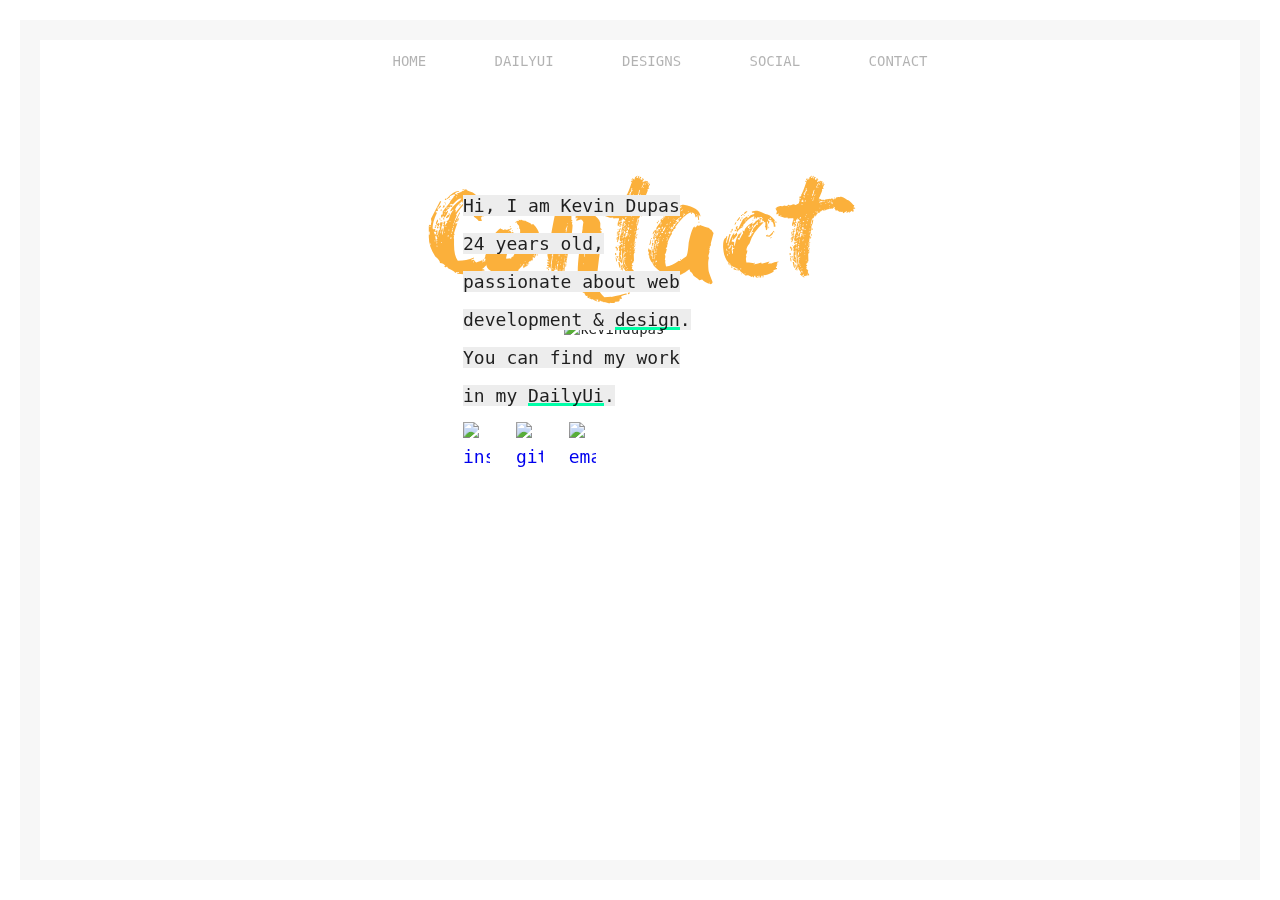
==== contact.html @ 76f6957e "Website Work !" ====
<!DOCTYPE html>
<html lang="fr">
<head>
    <meta charset="UTF-8">
    <meta name="viewport" content="width=device-width, initial-scale=1.0">
    <meta http-equiv="X-UA-Compatible" content="ie=edge">
    <title>Kevin Dupas dot com</title>
    <link rel="stylesheet prefetch" href="https://maxcdn.bootstrapcdn.com/font-awesome/4.5.0/css/font-awesome.min.css">
    <link rel="stylesheet" href="css/style.css">
</head>
<body>
    <div class="border__decoration"></div>
    <div class="burger burger-2" id="nav-toggle">
        <span></span>
        <span></span>
        <span></span>
    </div>
    <div class="menu__desktop">
        <div  class="burger" id="nav-toggle">
          </div>
            <ul class="nav-items mobile-nav-hidden" id="nav-items">
              <li class="nav-item"><a class="special__link" href="index.html">home</a></li>
              <li class="nav-item"><a class="special__link" href="dayliui.html">dailyui</a></li>
              <li class="nav-item"><a class="special__link" href="designs.html">designs</a></li>
              <li class="nav-item"><a class="special__link" href="social.html">social</a></li>
              <li class="nav-item"><a class="special__link" href="contact.html">contact</a></li>
            </ul>
     </div>
    <div class="container">
        <div class="row">
            <img src="svg/contact.svg" alt="Kévin Dupas" class="svg__title">
            <img src="https://media.giphy.com/media/7bBOWS03YeJi/giphy.gif" alt="kevindupas" class="image__title">
        </div>
        <div class="about__me">
            <span>Hi, I am Kevin Dupas <br> 24 years old, passionate about web development &amp; <a class="special-link" href="design.html">design</a>. You can find my work in my <a class="special-link" href="dailyui.html">DailyUi</a>.</span>
            <br>
            <a href="https://www.instagram.com/kevindupas/"><img src="svg/instagram.svg" alt="instagram" class="social__link"></a>
            <a href="https://github.com/Elw0od"><img src="svg/github-logo.svg" alt="github" class="social__link"></a>
            <a href="mailto:dupas.dev@gmail.com"><img src="svg/mail.svg" alt="email" class="social__link"></a>
            <!--<a href="http://"><img src="svg/more.svg" alt="more" class="social__link"></a>-->
        </div>
    </div>
</body>
<script src='https://cdnjs.cloudflare.com/ajax/libs/jquery/3.1.0/jquery.min.js'></script>
<script>
var navToggle = document.getElementById('nav-toggle');
var navItems = document.getElementById('nav-items');

navToggle.addEventListener('click', function(){
  
  navItems.classList.toggle('mobile-nav-hidden');

});
</script>
<script>
    $('.burger').on('click', function() {
  $(this).toggleClass('clicked');
});

</script>
</html>
---- css/style.css ----
@font-face {
    font-family: DryBrush;
    src: url(../fonts/DryBrush.ttf);
}
body {
    font-family: 'Roboto Mono', monospace;
    font-size: 14px;
    line-height: 20px;
    color: rgba(0, 0, 0, 0.87);
}
.border__decoration {
    border: 20px solid #F7F7F7;
    position: fixed;
    top: 0;
    left: 0;
    right: 0;
    bottom: 0;
    pointer-events: none;
    z-index: -1;
}

@media (min-width: 800px) {
    .border__decoration {
        top: 20px;
        left: 20px;
        right: 20px;
        bottom: 20px;
   }

   .menu__desktop {
    padding: 0;
    margin: 4%;
    text-align: center;
}
.menu__desktop li {
    display: inline;
    list-style: none;
}
.menu__desktop a.special__link {
    display:inline-block;
    margin: 0 30px;
    text-decoration: none;
    text-transform: uppercase;
    color : rgba(0, 0, 0, 0.3);
    -webkit-box-shadow: 0px 0px 0px 0px #00FFA7 inset;
    box-shadow: 0px 0px 0px 0px #00FFA7 inset;
    -webkit-transition: -webkit-box-shadow 150ms ease-in-out;
    transition: -webkit-box-shadow 150ms ease-in-out;
    transition: box-shadow 150ms ease-in-out;
    transition: box-shadow 150ms ease-in-out, -webkit-box-shadow 150ms ease-in-out;
}
.menu__desktop a.special__link:hover {
    -webkit-box-shadow: 0px -20px 0px 0px #00FFA7 inset;
    box-shadow: 0px -20px 0px 0px #00FFA7 inset;
    color : rgba(0, 0, 0, 0.8);
}

.menu__desktop a.daily {
    -webkit-box-shadow: 0px 0px 0px 0px #e74c3c inset;
    box-shadow: 0px 0px 0px 0px #e74c3c inset;
    -webkit-transition: -webkit-box-shadow 150ms ease-in-out;
}
.menu__desktop a.daily:hover {
    -webkit-box-shadow: 0px -20px 0px 0px #e74c3c inset;
    box-shadow: 0px -20px 0px 0px #e74c3c inset;
    color : rgba(0, 0, 0, 0.8);
}

}
.svg__title {
    width: 35%;
    height: auto;
    display: block;
    margin-top: 0%;
    margin-left: auto;
    margin-right: auto;
    position: relative;
    z-index: 2;
}
.svg__title:hover {
    -webkit-animation: ctabounce1 400ms ease-in-out forwards;
    animation: ctabounce1 400ms ease-in-out forwards;
}
.image__title {
    width: 35%;
    height: auto;
    display: block;
    margin-top: -4%;
    margin-left: 44%;
    position: relative;
    margin-right: auto;
    z-index: 1;
}

.image__daily {
    width: 25%;
    height: auto;
    display: block;
    margin-top: -4%;
    margin-left: 44%;
    position: relative;
    margin-right: auto;
    z-index: 1;
}


.social__link {
    width: 27px;
    height: auto;
    display: inline-block;
    margin: 7px 15px 0 0;
    text-decoration: none;
    margin-bottom: 60px;
}
  
  .nav-toggle {
    display: none;
  }
  

@media (min-width: 320px) and (max-width: 480px) {

    .nav-item {
        display: block;
      }

    .nav-items {
        text-align: center;
        background-color: #F7F7F7;
        position: absolute;
        z-index: 3;
        width: 55%;
        padding: 0;
        margin: 30px;
        line-height: 55px;
        top: 12px;
        transition: all .75s;
        -webkit-box-shadow: 0px 0px 49px -4px rgba(0,0,0,0.75);
        -moz-box-shadow: 0px 0px 49px -4px rgba(0,0,0,0.75);
        box-shadow: 0px 0px 49px -4px rgba(0,0,0,0.75);
    }

    .special__link {
        display: inline;
        font-size: 17px;
        text-decoration: none;
        color: rgba(0, 0, 0, 0.87);
        -webkit-box-shadow: 0px -3px 0px 0px #00FFA7 inset;
        box-shadow: 0px -3px 0px 0px #00FFA7 inset;
        -webkit-transition: -webkit-box-shadow 150ms ease-in-out;
        transition: -webkit-box-shadow 150ms ease-in-out;
        transition: box-shadow 150ms ease-in-out;
        transition: box-shadow 150ms ease-in-out, -webkit-box-shadow 150ms ease-in-out;
        margin: 0 30px;
        text-decoration: none;
        text-transform: uppercase;
    }
      
      .nav-toggle {
        display: block;
      }
      
      .mobile-nav-hidden {
        display: none;
      }

      .burger {
        height: 0px;
        width: 23px;
        padding: 0px 0px;
        background-color: #fff;
        display: inline-block;
        margin: 20px;
        border-radius: 5px;
        position: relative;
        z-index: 4;
      }
      .burger span {
        display: block;
        width: 100%;
        background: #000;
        height: 2px;
        margin-top: 5px;
        /* border-radius: 0px; */
        transition: all .25s;
      }

      .burger-2.clicked {
          background-color: #00FFA7;
      }

      .burger-2.clicked span:first-child {
        transform: rotate(45deg) translate(10px, 10px);
        margin-top: -1px;
        background-color: #00FFA7;
      }
      .burger-2.clicked span:nth-child(2) {
        width: 0%;
        opacity: 0;
      }
      .burger-2.clicked span:last-child {
        transform: rotate(-45deg) translate(0px, 0px);
        background-color: #00FFA7;
      }

    .svg__title {
        width: 113%;
        height: auto;
        display: block;
        margin-top: -10%;
        margin-left: -35px;
        margin-right: auto;
        position: relative;
        z-index: 2;
    }
    
    .image__title {
        width: 95%;
        height: auto;
        display: block;
        margin-top: -13%;
        margin-left: 7%;
        position: relative;
        margin-right: auto;
        z-index: 1;
    }
    
    .about__me {
        font-size: 21px;
        line-height: 45px;
        max-width: 280px;
        margin-bottom: 10px;
        margin-top: -5%;
        margin-left: 15%;
        display: block;
        margin-right: auto;
        position: relative;
        z-index: 2;
    }
    
}

.about__me {
    font-size: 18px;
    line-height: 38px;
    margin-top: -16px;
    max-width: 234px;
    margin-bottom: 10px;
}
@media (min-width: 800px) {
    .about__me {
        margin-top: -152px;
        margin-left: 36%;
        display: block;
        margin-right: auto;
        position: relative;
        z-index: 2;
   }
}
.about__me span {
    background: #EDEDED;
    display: inline;
}
a.special-link {
    display: inline;
    text-decoration: none;
    color: rgba(0, 0, 0, 0.87);
    -webkit-box-shadow: 0px -3px 0px 0px #00FFA7 inset;
    box-shadow: 0px -3px 0px 0px #00FFA7 inset;
    -webkit-transition: -webkit-box-shadow 150ms ease-in-out;
    transition: -webkit-box-shadow 150ms ease-in-out;
    transition: box-shadow 150ms ease-in-out;
    transition: box-shadow 150ms ease-in-out, -webkit-box-shadow 150ms ease-in-out;
}
a.special-link:hover, a.special-link:hover {
    -webkit-box-shadow: 0px -16px 0px 0px #00FFA7 inset;
    box-shadow: 0px -16px 0px 0px #00FFA7 inset;
}

.container__project {
    max-width: 60%;
    padding: 0 20px;
    margin: -5% auto;
    margin-bottom: 0;
}

.project__wrap {
	display: grid;
	grid-template-columns: repeat(3, 1fr);
	grid-column-gap: 40px;
}

.project__row {
	margin-bottom: 60px;
}

.project__row a {
	text-decoration: none;
	cursor: pointer;
}

.project__image {
	width: 100%;
    height: auto;
    -webkit-box-shadow: 10px 10px 48px -10px rgba(0,0,0,0.75);
    -moz-box-shadow: 10px 10px 48px -10px rgba(0,0,0,0.75);
    box-shadow: 10px 10px 48px -10px rgba(0,0,0,0.75);
}

.project__name {
	padding: 0;
	color: #e74c3c;
	margin: 10px 0 5px;
	text-decoration: none;
}

.project__date {
	padding: 0;
	color: #e74c3c;
	margin: 10px 0 5px;
}

.project__row:hover {
    -webkit-animation: ctabounce1 400ms ease-in-out forwards;
    animation: ctabounce1 400ms ease-in-out forwards;
}

@media (min-width: 320px) and (max-width: 480px) {
	.container__project {
        max-width: 100%;
		margin: -10vh auto;
		margin-bottom: 0;
	}
	.project__wrap {
		grid-template-columns: repeat(1, 1fr);
	}
}




@-webkit-keyframes ctabounce1 {
    0% {
        -webkit-transform: translate(0px, 0px);
        transform: translate(0px, 0px);
   }
    40% {
        -webkit-transform: translate(0px, -12px);
        transform: translate(0px, -12px);
   }
    80% {
        -webkit-transform: translate(0px, 2px);
        transform: translate(0px, 2px);
   }
    100% {
        -webkit-transform: translate(0px, 0px);
        transform: translate(0px, 0px);
   }
}
@keyframes ctabounce1 {
    0% {
        -webkit-transform: translate(0px, 0px);
        transform: translate(0px, 0px);
   }
    40% {
        -webkit-transform: translate(0px, -12px);
        transform: translate(0px, -12px);
   }
    80% {
        -webkit-transform: translate(0px, 2px);
        transform: translate(0px, 2px);
   }
    100% {
        -webkit-transform: translate(0px, 0px);
        transform: translate(0px, 0px);
   }
}
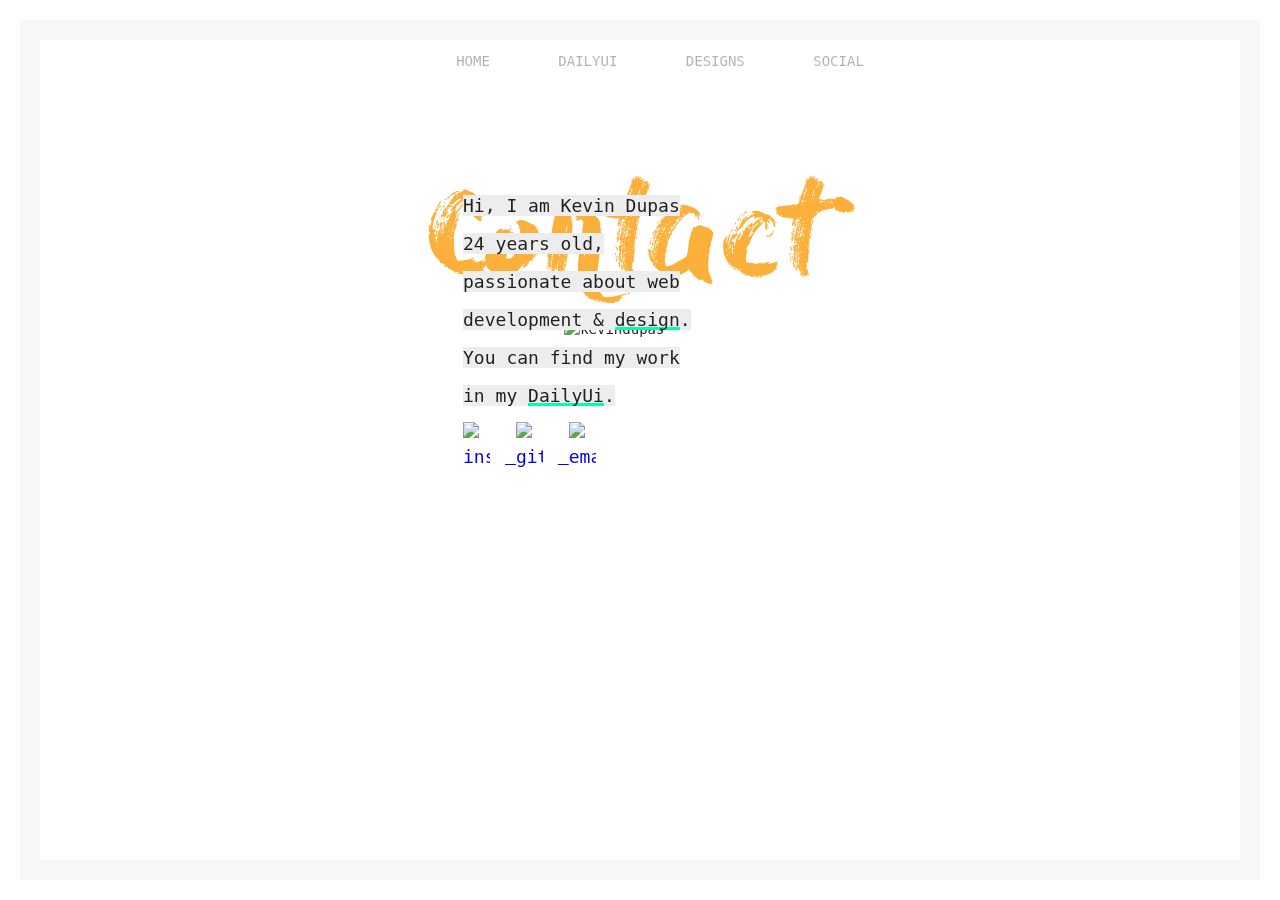
==== commit 4b8c2a3e: "Update" ====
--- a/contact.html
+++ b/contact.html
@@ -1,5 +1,6 @@
 <!DOCTYPE html>
 <html lang="fr">
+
 <head>
     <meta charset="UTF-8">
     <meta name="viewport" content="width=device-width, initial-scale=1.0">
@@ -8,6 +9,7 @@
     <link rel="stylesheet prefetch" href="https://maxcdn.bootstrapcdn.com/font-awesome/4.5.0/css/font-awesome.min.css">
     <link rel="stylesheet" href="css/style.css">
 </head>
+
 <body>
     <div class="border__decoration"></div>
     <div class="burger burger-2" id="nav-toggle">
@@ -16,46 +18,66 @@
         <span></span>
     </div>
     <div class="menu__desktop">
-        <div  class="burger" id="nav-toggle">
-          </div>
-            <ul class="nav-items mobile-nav-hidden" id="nav-items">
-              <li class="nav-item"><a class="special__link" href="index.html">home</a></li>
-              <li class="nav-item"><a class="special__link" href="dayliui.html">dailyui</a></li>
-              <li class="nav-item"><a class="special__link" href="designs.html">designs</a></li>
-              <li class="nav-item"><a class="special__link" href="social.html">social</a></li>
-              <li class="nav-item"><a class="special__link" href="contact.html">contact</a></li>
-            </ul>
-     </div>
+        <div class="burger" id="nav-toggle">
+        </div>
+        <ul class="nav-items mobile-nav-hidden" id="nav-items">
+            <li class="nav-item">
+                <a class="special__link" href="index.html">home</a>
+            </li>
+            <li class="nav-item">
+                <a class="special__link" href="dayliui.html">dailyui</a>
+            </li>
+            <li class="nav-item">
+                <a class="special__link" href="designs.html">designs</a>
+            </li>
+            <li class="nav-item">
+                <a class="special__link" href="social.html">social</a>
+            </li>
+            <!--<li class="nav-item">
+                <a class="special__link" href="contact.html">contact</a>
+            </li>-->
+        </ul>
+    </div>
     <div class="container">
         <div class="row">
             <img src="svg/contact.svg" alt="Kévin Dupas" class="svg__title">
             <img src="https://media.giphy.com/media/7bBOWS03YeJi/giphy.gif" alt="kevindupas" class="image__title">
         </div>
         <div class="about__me">
-            <span>Hi, I am Kevin Dupas <br> 24 years old, passionate about web development &amp; <a class="special-link" href="design.html">design</a>. You can find my work in my <a class="special-link" href="dailyui.html">DailyUi</a>.</span>
+            <span>Hi, I am Kevin Dupas
+                <br> 24 years old, passionate about web development &amp;
+                <a class="special-link" href="design.html">design</a>. You can find my work in my
+                <a class="special-link" href="dailyui.html">DailyUi</a>.</span>
             <br>
-            <a href="https://www.instagram.com/kevindupas/"><img src="svg/instagram.svg" alt="instagram" class="social__link"></a>
-            <a href="https://github.com/Elw0od"><img src="svg/github-logo.svg" alt="github" class="social__link"></a>
-            <a href="mailto:dupas.dev@gmail.com"><img src="svg/mail.svg" alt="email" class="social__link"></a>
+            <a href="https://www.instagram.com/kevindupas/">
+                <img src="svg/instagram.svg" alt="instagram" class="social__link">
+            </a>
+            <a href="https://github.com/Elw0od">
+                <img src="svg/github-logo.svg" alt="github" class="social__link">
+            </a>
+            <a href="mailto:dupas.dev@gmail.com">
+                <img src="svg/mail.svg" alt="email" class="social__link">
+            </a>
             <!--<a href="http://"><img src="svg/more.svg" alt="more" class="social__link"></a>-->
         </div>
     </div>
 </body>
 <script src='https://cdnjs.cloudflare.com/ajax/libs/jquery/3.1.0/jquery.min.js'></script>
 <script>
-var navToggle = document.getElementById('nav-toggle');
-var navItems = document.getElementById('nav-items');
+    var navToggle = document.getElementById('nav-toggle');
+    var navItems = document.getElementById('nav-items');
 
-navToggle.addEventListener('click', function(){
-  
-  navItems.classList.toggle('mobile-nav-hidden');
+    navToggle.addEventListener('click', function () {
 
-});
+        navItems.classList.toggle('mobile-nav-hidden');
+
+    });
 </script>
 <script>
-    $('.burger').on('click', function() {
-  $(this).toggleClass('clicked');
-});
+    $('.burger').on('click', function () {
+        $(this).toggleClass('clicked');
+    });
 
 </script>
+
 </html>--- a/css/style.css
+++ b/css/style.css
@@ -8,6 +8,11 @@
     line-height: 20px;
     color: rgba(0, 0, 0, 0.87);
 }
+
+h1 {
+    text-align: center;
+}
+
 .border__decoration {
     border: 20px solid #F7F7F7;
     position: fixed;
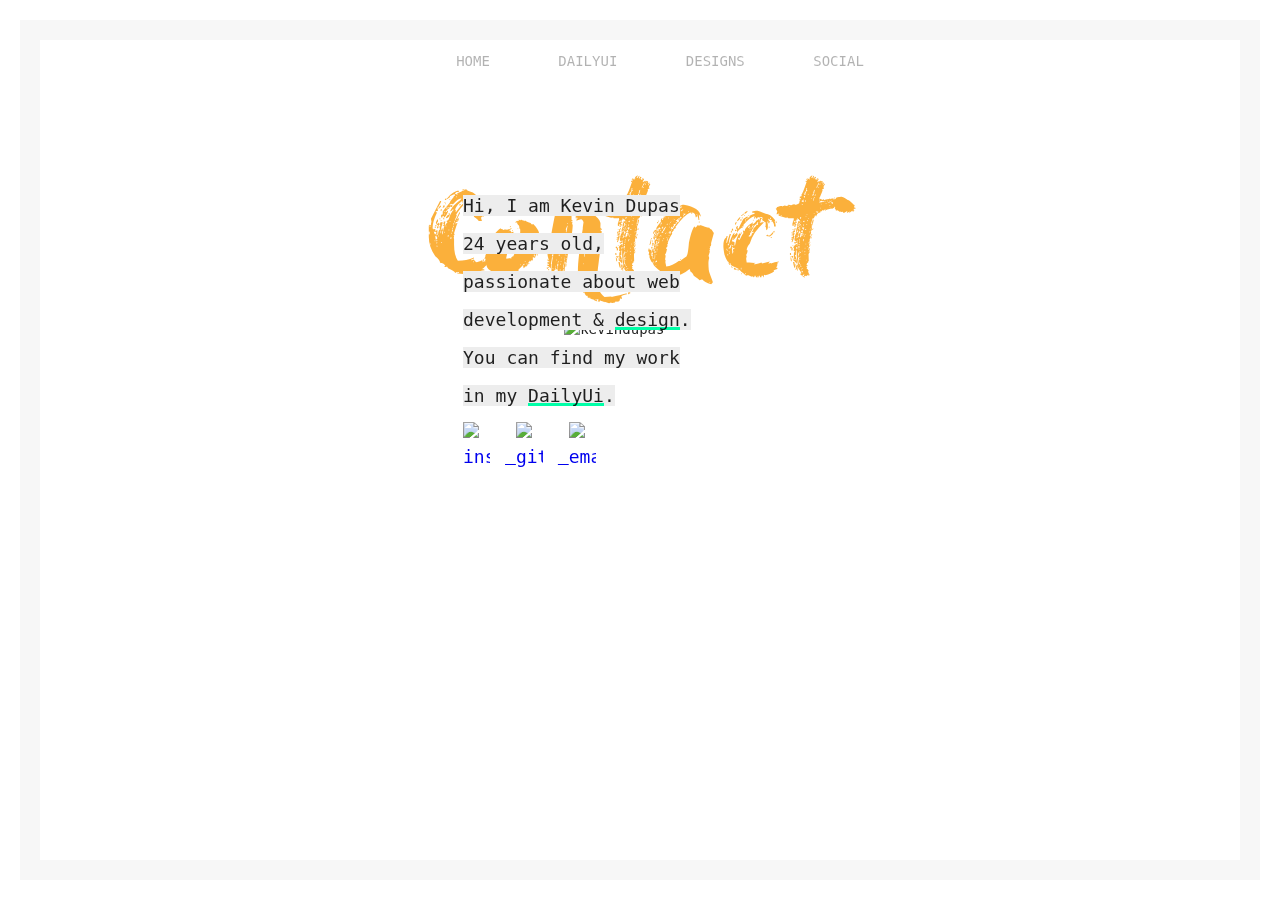
==== commit fb902a94: "Update ALL CSS and HTML" ====
--- a/contact.html
+++ b/contact.html
@@ -40,7 +40,743 @@
     </div>
     <div class="container">
         <div class="row">
-            <img src="svg/contact.svg" alt="Kévin Dupas" class="svg__title">
+            <?xml version="1.0" encoding="iso-8859-1"?>
+<!-- Generator: Adobe Illustrator 22.1.0, SVG Export Plug-In . SVG Version: 6.00 Build 0)  -->
+<svg version="1.1" id="Calque_1" class="svg__title" xmlns="http://www.w3.org/2000/svg" xmlns:xlink="http://www.w3.org/1999/xlink" x="0px" y="0px"
+	 viewBox="0 0 1920 1080" style="enable-background:new 0 0 1920 1080;" xml:space="preserve">
+<g>
+	<path style="fill:#FBB03B;" d="M189.208,296.046h2.343l4.686,2.343c2.812-1.56,5.931-2.343,9.373-2.343
+		c0,3.748,9.372,8.435,28.117,14.059c24.675,18.745,37.021,33.587,37.021,44.518h2.343v-4.686h4.686v9.373l-4.686-2.343h-4.687
+		l7.029,14.059h-2.343l2.343,4.218l-2.343,11.715l2.343,4.687c-1.567,3.126-2.343,5.47-2.343,7.029h2.343l-2.343,4.686v14.059
+		h-4.687l4.687,16.402h-14.059c0-2.497-6.876-8.743-20.62-18.745v-16.401c0-1.56,0.776-2.343,2.343-2.343
+		c0-1.56-0.784-2.343-2.343-2.343l2.343-11.715v-8.904c0-24.991-10.156-37.49-30.461-37.49c0,1.252-7.813,7.498-23.431,18.745
+		v-2.343l2.343-4.687h-2.343c-19.997,15.934-29.991,29.055-29.991,39.364h4.686l-2.343,4.687v4.686
+		c14.681-19.682,29.361-35.922,44.05-48.737v7.029c-18.122,18.122-32.027,35.146-41.707,51.08l2.343,4.686l-9.373,21.088h2.343
+		c1.245,0,7.337-11.715,18.276-35.146h2.343v4.686c-7.498,13.751-11.247,21.557-11.247,23.431v2.343h2.343v-4.687h4.218
+		c0,10.939-4.532,16.402-13.589,16.402v9.373h2.343v-4.687h4.687v2.343c-3.127,6.253-7.813,20.15-14.059,41.707
+		c1.56,3.126,2.343,5.47,2.343,7.029l-4.686,2.343l2.343,4.687v2.343c0,1.567-0.784,2.343-2.343,2.343l2.343,4.686v25.775
+		c0,31.243,5.462,54.521,16.401,69.824c24.991,0,48.268-4.686,69.825-14.059v4.687l-11.715,4.686v2.343h2.343
+		c2.497-1.56,5.623-2.343,9.373-2.343c4.686,7.813,8.589,11.715,11.715,11.715c4.057-2.812,13.276-5.154,27.649-7.029l-2.343,4.687
+		v2.343l9.373-4.686l4.686,2.343l4.687-2.343c3.119,1.567,5.462,2.343,7.029,2.343c3.119-1.56,5.462-2.343,7.029-2.343
+		c-19.374,21.556-30.307,32.335-32.804,32.335v2.343c6.246,0,9.373,1.567,9.373,4.686c-12.499,1.252-18.745,2.812-18.745,4.686
+		v7.029c-10.625,1.568-19.06,2.343-25.305,2.343v7.029c-1.567,0-2.343-0.776-2.343-2.343l-4.686,2.343l-4.687-2.343
+		c-2.812,1.568-5.938,2.343-9.372,2.343v-2.343l-4.687,2.343c-1.567,0-2.343-0.776-2.343-2.343l-4.687,2.343h-7.029
+		c-3.126,0-4.686-2.343-4.686-7.029c-1.567,0-2.343,0.784-2.343,2.343c-8.128-1.56-17.339-2.343-27.648-2.343v-2.343h6.56v-4.686
+		h-2.343c-1.252,0-1.875,0.784-1.875,2.343l-4.686-2.343l-7.029,4.686c-0.315-5.308-10.471-12.337-30.461-21.088l-4.686-7.029
+		l-4.686,2.343h-2.343c-3.126,0-4.686-1.56-4.686-4.686h4.686c-5.623-9.058-13.436-13.59-23.431-13.59
+		c0-8.435-6.876-17.808-20.619-28.117c-18.745-27.803-28.117-55.766-28.117-83.883v-11.715h4.686v-4.686h-4.686V484.9h4.686v-4.686
+		h-4.686v-25.305c0.622-3.119,2.182-4.687,4.686-4.687l4.686,2.343c0-7.183,0.777-11.869,2.343-14.059l-2.343-14.059l39.364-76.854
+		h4.687v2.343c-7.498,16.87-12.814,25.305-15.934,25.305v2.343l2.343,11.715l-4.686,2.343l-4.687-2.343v7.029h4.687v2.343
+		c-12.499,25.62-18.745,48.114-18.745,67.481c3.119,0.629,4.687,2.189,4.687,4.686l4.686-2.343h2.343v9.373l9.372-4.686v21.088
+		h2.343c1.56-15.618,4.525-23.431,8.904-23.431l-2.343-11.715v-1.875h4.686c-1.567-2.812-2.343-5.931-2.343-9.372
+		c-3.126,0-4.686,2.343-4.686,7.029h-1.874c-2.504,0-6.407-3.903-11.716-11.716c3.435-10.931,6.561-16.401,9.373-16.401v9.372
+		l-4.686,7.029v2.343h2.343l6.561-4.686v4.686h2.343c3.119,0,4.686-2.343,4.686-7.029h2.343l4.686,2.343
+		c0-1.56,0.776-2.343,2.343-2.343v2.343l-9.373,34.677c3.119,0,4.686-3.119,4.686-9.372h4.687v9.372h2.343
+		c0-4.686,1.56-10.778,4.687-18.276c-2.812-1.56-5.155-2.343-7.029-2.343v-2.343h7.029l-4.687-7.029
+		c1.56-2.812,2.343-5.931,2.343-9.373h7.029c-1.567,8.128-2.343,12.814-2.343,14.059v2.343h2.343c0-2.182,3.119-6.868,9.373-14.059
+		c-3.127,0-4.687-1.56-4.687-4.686c6.561,0,11.247-7.029,14.059-21.088c7.806-17.178,13.276-25.775,16.402-25.775v-2.343h-4.686
+		c0,2.504-2.343,4.847-7.029,7.029h-2.343v-2.343c7.183-15.304,21.864-30.768,44.05-46.393l4.687-7.029h-2.343
+		c-8.128,0-18.906,7.813-32.335,23.431c-3.126,1.567-5.47,2.343-7.029,2.343v-2.343c-2.812,1.567-5.938,2.343-9.373,2.343v4.687
+		h2.343c1.56,0,2.343-0.777,2.343-2.343c3.119,1.567,5.462,2.343,7.029,2.343v2.343c0,3.127-1.567,4.687-4.687,4.687
+		c-1.567,0-2.343-0.777-2.343-2.343c-2.504,1.567-7.191,2.343-14.059,2.343v1.874h11.715c-14.059,9.065-21.088,16.094-21.088,21.088
+		c3.119-1.56,5.463-2.343,7.029-2.343l-2.343-4.686v-2.343l7.029,4.687c-6.56,17.185-12.814,26.558-18.745,28.117v-7.029h-2.343
+		c-3.126,0-4.686,2.343-4.686,7.029c-3.126,0-4.686-1.56-4.686-4.687v-4.686c0-3.119,2.343-4.686,7.029-4.686v-11.716
+		c0-2.182,10.149-15.303,30.46-39.364c0-2.812,5.463-10.617,16.402-23.43c0-4.687,2.343-7.029,7.029-7.029
+		c-1.567-3.119-2.343-5.463-2.343-7.029l-21.088,9.372l2.343,4.687c-2.812,0-6.722,2.343-11.715,7.029h-2.343v-2.343
+		c17.808-21.864,34.832-32.803,51.079-32.803v4.686c-10.624,0-15.933,2.343-15.933,7.029v2.343l11.715,2.343l-2.343-4.686v-2.343
+		c6.246,0,13.897-3.119,22.962-9.372h7.029v-2.343h-7.029V296.046z M44.873,454.908c0.623,2.812,2.183,4.218,4.687,4.218v-4.218
+		H44.873z M49.56,531.761v4.687h2.343v-4.687H49.56z M63.619,480.214c3.119,4.064,4.686,7.966,4.686,11.715l4.686-2.343v4.687h2.343
+		v-4.687h-2.343l2.343-4.686c0-3.119-1.567-4.686-4.686-4.686H63.619z M68.305,459.126h4.686v4.686h-4.686V459.126z M68.305,517.703
+		v4.687h2.343v-4.687H68.305z M75.334,450.221v7.029h-4.686v-2.343C70.955,451.789,72.522,450.221,75.334,450.221z M70.648,501.301
+		l2.343,14.059c2.183,0,4.525-2.343,7.029-7.029c-3.126-4.994-4.686-8.904-4.686-11.716
+		C72.208,497.245,70.648,498.804,70.648,501.301z M75.334,517.703v4.687c3.119,0,4.686-1.56,4.686-4.687H75.334z M75.334,527.075
+		v4.686c3.119,0,4.686-1.56,4.686-4.686H75.334z M75.334,541.134c0.308,2.812,1.874,4.218,4.686,4.218v-4.218H75.334z
+		 M82.363,457.251h2.343v4.218c0,3.127-1.567,4.687-4.687,4.687l-2.343-4.687C77.985,458.657,79.551,457.251,82.363,457.251z
+		 M82.363,496.615v4.687h2.343v-4.687H82.363z M93.61,366.339l2.343,4.686c-0.938,0-4.687,3.749-11.247,11.247v-4.686
+		C88.762,370.087,91.736,366.339,93.61,366.339z M88.924,422.104c3.119,0.315,4.686,1.875,4.686,4.687h-4.686V422.104z
+		 M98.296,382.272v7.029H93.61v-2.343C94.232,383.839,95.792,382.272,98.296,382.272z M93.61,429.134h4.686v2.343H93.61V429.134z
+		 M93.61,477.87v9.373h2.343v-9.373H93.61z M95.953,524.732v4.687h2.343v-4.687H95.953z M100.639,477.87v14.059h2.343
+		c0-5.309,0.776-9.211,2.343-11.715L100.639,477.87z M105.325,366.339h7.029l-2.343,4.686c1.56,0,2.343,0.784,2.343,2.343
+		c-2.504,0-5.623,1.406-9.372,4.218v-2.343C104.542,372.745,105.325,369.78,105.325,366.339z M105.325,419.762
+		c3.119,0.629,4.687,2.189,4.687,4.686v2.343h-4.687V419.762z M107.669,391.644v2.343h4.686v-2.343H107.669z M110.012,352.28h4.686
+		v2.343h-4.686V352.28z M110.012,401.016v4.687h2.343v-4.687H110.012z M110.012,480.214v4.686h2.343v-4.686H110.012z
+		 M117.041,335.878h2.343v2.343c0,3.126-1.567,4.686-4.686,4.686h-2.343v-2.343C112.977,337.445,114.537,335.878,117.041,335.878z
+		 M114.698,356.966h2.343v4.686h-2.343V356.966z M114.698,454.908v2.343h4.686v-2.343H114.698z M119.384,375.243l-2.343,4.686h7.029
+		C124.071,376.809,122.503,375.243,119.384,375.243z M128.757,398.674c3.119,0.629,4.686,2.189,4.686,4.686v4.686
+		c-4.378,9.373-9.841,14.059-16.401,14.059v-2.343c4.686-9.373,9.372-14.059,14.059-14.059l-2.343-4.687V398.674z M124.071,498.958
+		v2.343h4.686v-7.029C125.63,494.901,124.071,496.461,124.071,498.958z M128.757,470.841v4.686h2.343v-4.686H128.757z
+		 M131.1,340.564h4.686v2.343H131.1V340.564z M133.442,433.82v4.686h2.343v-4.686H133.442z M135.786,508.331v2.343h4.686v-7.029
+		C137.345,504.274,135.786,505.834,135.786,508.331z M140.472,484.9v4.686h2.343V484.9H140.472z M142.815,477.87v2.343h2.343
+		l2.343-9.373C144.375,470.841,142.815,473.184,142.815,477.87z M145.158,463.812v4.686h2.343v-4.686H145.158z M147.501,454.908
+		v6.56h2.343v-6.56H147.501z M149.844,443.192v7.029h2.343v-7.029H149.844z M152.188,433.82v7.029h2.343v-7.029H152.188z
+		 M161.56,326.506v4.687h2.343v-4.687H161.56z M163.903,429.134v4.687h2.343v-4.687H163.903z M175.15,361.652h7.029
+		c0,3.127-1.567,4.687-4.686,4.687h-2.343V361.652z M191.552,328.849v4.686c3.119,0,4.686-1.56,4.686-4.686H191.552z
+		 M191.552,373.368h2.343v4.218h-2.343V373.368z M236.07,608.615v4.686h2.343v-4.686H236.07z M256.69,375.243v7.029
+		c3.119,0,4.686-1.56,4.686-4.686L256.69,375.243z M268.405,603.929h4.687v2.343h-4.687V603.929z M275.434,412.732h4.687v2.343
+		h-4.687V412.732z"/>
+	<path style="fill:#FBB03B;" d="M277.311,600.648l3.749-0.468l-0.469,9.373l-3.748,0.937L277.311,600.648z M432.424,428.197h1.875
+		l6.092,2.812c0.938-0.308,1.406-0.938,1.406-1.875v-0.468h0.468c1.875,0,7.806,2.19,17.808,6.561l-0.468-1.875h-0.469
+		c-0.937,0-1.406-0.468-1.406-1.406l3.281-0.468c0.622,2.504,8.274,6.407,22.962,11.715c2.812,4.064,4.84,6.093,6.092,6.093h0.469
+		c2.182-1.56,3.902-2.343,5.154-2.343c15.304,15.625,23.739,28.747,25.305,39.364c-0.937,0.315-1.406,0.938-1.406,1.874v0.469
+		c2.497,0,3.903,1.098,4.218,3.28l0.938,5.155v0.468c0,0.938-0.468,1.567-1.406,1.874l2.343,3.281v3.28
+		c0,1.567-0.938,2.504-2.812,2.812c1.56,2.19,2.496,4.064,2.812,5.623c-0.315,24.06-2.19,36.245-5.623,36.552
+		c-0.315-0.938-0.938-1.406-1.875-1.406h-0.468v0.938c0,2.189-0.784,5.154-2.343,8.904l0.469,1.874l1.874-0.468l0.468-7.498
+		l1.875-0.469l1.406,7.498v0.468c0,1.874-2.19,4.532-6.561,7.967c0-0.938-0.468-1.406-1.406-1.406h-0.468
+		c-6.253,16.247-9.373,24.998-9.373,26.242h-1.874l-6.093-2.812l-1.874,0.469l0.468,13.121l-3.748,0.938l-4.218-1.406v0.468
+		c0,1.874-1.567,3.91-4.687,6.092h-1.874l1.406-3.748h-1.874c-5.001,9.687-7.967,14.688-8.904,14.995h-1.874l-0.468-3.748
+		l-1.875,0.468l0.469,3.749c1.244,0.629,2.65,0.937,4.218,0.937c0.937,0,2.028-0.154,3.28-0.468v1.406
+		c0,1.567-0.938,2.658-2.812,3.28c-0.315-1.244-1.098-1.874-2.343-1.874v0.468c0,1.875-1.567,3.91-4.686,6.093l-3.749-1.406v0.468
+		c0,1.874-2.189,4.532-6.56,7.967l-1.406-8.904H450.7v-0.468c0-2.182,2.343-3.588,7.029-4.218l-1.406-7.498
+		c-1.874,3.748-10.002,12.653-24.368,26.711v0.937c0,1.252-0.315,2.812-0.938,4.687c1.245,0,2.029,0.629,2.343,1.874
+		c-1.567,0-5.316,4.378-11.247,13.121h-1.874l-0.469-3.748l-5.623,0.937l2.343,3.749l-12.653,3.749l-1.874,0.468l-0.469-3.749
+		l-5.623,0.938l0.469,3.28h-1.406c-2.812,0-4.379-1.567-4.687-4.686l-1.874,0.468l0.468,3.749l-3.748,0.468
+		c-0.315-1.874-2.504-4.056-6.561-6.56c-6.876,1.874-10.309,4.218-10.309,7.029v0.468c-6.876-3.434-10.625-6.715-11.247-9.841
+		l-3.749,0.468l0.938,3.749l-1.875,0.468c-17.499-3.434-33.901-10.931-49.205-22.494c-5.623-4.371-9.218-10.778-10.778-19.213
+		l1.874-0.469c-2.812-8.12-5.47-13.429-7.967-15.933l-0.468-3.28l3.28-0.938l-0.937-7.498l-3.749,0.937l-0.468-1.874
+		c2.812-3.119,4.218-6.561,4.218-10.309v-1.875c5.931-12.184,10.778-29.361,14.527-51.548l8.435-7.029l-2.812-3.281
+		c4.686-0.937,7.967-9.057,9.841-24.368l1.874-0.468l0.469,3.748c14.681-19.99,26.081-31.866,34.209-35.615
+		c0.308,2.504,3.749,4.532,10.309,6.092l0.469,1.875c1.244-0.308,2.965-1.245,5.154-2.812h1.406c2.183,0,5.623,0.629,10.31,1.874
+		c1.874-1.56,4.218-2.497,7.029-2.812l1.874-0.468l4.218,1.406c0-2.497,0.938-4.057,2.812-4.687l3.749-0.468l0.468,1.874
+		l-15.464,12.184l1.874-0.468c2.183-1.56,4.525-2.651,7.029-3.281c3.119,2.812,4.84,5.785,5.155,8.904l3.749-2.343l5.623-0.938
+		v1.875l-2.812,6.092c2.812,1.567,5.154,2.343,7.029,2.343h0.937l0.469,1.874v0.468c0,0.938-0.469,1.567-1.406,1.875l2.343,3.28
+		v1.874c-19.682,23.746-32.496,54.829-38.427,93.256l0.938,3.748l18.276-2.812l0.468,3.749l1.874-0.468v-1.875
+		c0-4.686,3.281-7.651,9.841-8.904v-0.938c0-2.812,1.875-6.56,5.623-11.247c1.875-7.183,5.155-14.681,9.841-22.494l-2.343-3.28
+		l4.686-4.686l-2.343-3.749c0-2.497,1.091-3.903,3.281-4.218c0,1.252,0.622,1.874,1.874,1.874
+		c5.931-26.242,8.904-46.547,8.904-60.92c0-4.057-0.315-7.651-0.937-10.779l-4.218-0.937l1.406-4.218l-1.406-7.498l-6.561-6.56
+		c0.938,0,1.406-0.469,1.406-1.406v-0.469l-3.28,0.469l-0.469-1.875l1.406-4.218h-0.468c-0.938,0-1.567-0.468-1.874-1.406
+		l-3.281,2.343l-1.874,0.468l-0.468-3.748c1.874-0.308,4.056-1.875,6.56-4.687l0.469,1.875l3.28-2.812
+		c1.874,0.629,3.434,0.937,4.686,0.937h1.406l-2.812-3.28V428.197z M308.708,535.042l0.469,3.748l3.748-0.468
+		c-0.315-2.182-1.406-3.28-3.28-3.28H308.708z M319.018,493.335h1.874l0.938,3.749h-1.875L319.018,493.335z M319.487,508.799
+		l0.468,1.874l3.749-0.937l-0.468-1.875L319.487,508.799z M381.344,550.037v1.875c0,2.189-0.315,4.218-0.938,6.092l0.469,1.874
+		l1.874-0.468v-0.938c0-1.874,0.776-4.218,2.343-7.029v-1.874L381.344,550.037z M386.03,543.946v1.874l1.875-0.468
+		c2.496-6.868,3.748-11.401,3.748-13.59v-0.468C389.149,531.923,387.275,536.14,386.03,543.946z M396.809,456.782l1.874-0.468
+		l0.469,3.748L393.997,461C393.997,458.503,394.935,457.097,396.809,456.782z M393.997,521.452l0.468,3.749
+		c2.183-0.308,3.281-1.406,3.281-3.281v-0.937L393.997,521.452z M403.37,474.59l3.748-0.469v0.938c0,1.874-0.937,2.973-2.812,3.28
+		L403.37,474.59z M406.65,663.912l0.468,1.875l3.749-0.469l-0.468-1.874L406.65,663.912z M426.8,465.217l3.749-0.468v1.874
+		l-3.749,0.468V465.217z M439.922,622.674l0.937,3.749l1.406-0.469l-0.468-3.748L439.922,622.674z M459.135,610.021v1.874
+		l3.749-0.468v-1.874L459.135,610.021z M476.943,616.582h1.874v1.406c0,1.567-0.937,2.504-2.812,2.812h-1.874
+		C474.131,618.302,475.068,616.896,476.943,616.582z M498.031,580.966l0.468,3.749c0.938,2.19,2.183,3.28,3.749,3.28h0.468
+		l-0.468-3.748c-0.315-2.183-1.406-3.281-3.28-3.281H498.031z M499.436,577.218v1.874l3.749-0.468v-1.875L499.436,577.218z
+		 M505.997,570.657l0.468,3.28h1.874l-0.468-3.748L505.997,570.657z M514.433,576.749l0.468,3.749v1.406
+		c0,1.567-0.938,2.504-2.812,2.812l-0.938-3.749C511.152,578.47,512.243,577.064,514.433,576.749z"/>
+	<path style="fill:#FBB03B;" d="M554.734,634.858h3.748l0.469,7.498h-3.749L554.734,634.858z M614.717,368.682
+		c2.183,6.876,6.4,12.031,12.653,15.464l0.469,3.749h1.874l0.938-11.247l3.748-0.468l3.281,16.87l1.874-0.469l-0.468-5.623h3.748
+		l0.469,7.498l2.812,8.904l3.748-0.468l0.469-16.87h3.748l3.749,22.025v3.749l3.749-0.468l0.937,7.498
+		c0,1.252-0.629,2.036-1.874,2.343l2.343,3.28l-1.875,4.218h0.469c1.874,0,3.748,1.72,5.623,5.155l-3.281,1.874
+		c-0.315-0.938-0.937-1.406-1.874-1.406h-0.468l0.468,3.749h1.406c1.56,0,2.343,0.468,2.343,1.406v0.937
+		c0,1.252-0.469,2.812-1.406,4.687l2.812,7.498c-1.875,32.496-5.316,51.548-10.31,57.172c0-1.245-0.629-1.875-1.874-1.875v3.749
+		h0.938c3.119,0,4.84,1.098,5.154,3.28v1.875l-3.748,0.468l2.812,7.498c-4.687,5.939-10.625,32.027-17.808,78.26
+		c-1.252,0.315-1.874,1.098-1.874,2.343l0.937,9.372h-3.748l-0.469-3.748l-1.874,0.468c-2.19,20.934-3.28,34.839-3.28,41.707v3.748
+		h-3.749l-1.406-14.995l-1.874,0.468v0.938c0,4.686-2.504,11.408-7.498,20.15v1.874l-1.874,0.469l-0.468-3.749h-3.749l-3.28,2.343
+		c-0.315-1.245-1.098-1.875-2.343-1.875l0.938,7.498h3.748v1.874l-7.498,0.468l-1.406-14.995l0.938-13.122h-1.406
+		c-1.568,0-2.343-0.468-2.343-1.406l-3.749,1.875h-0.468c-0.938,0-1.406-0.469-1.406-1.406c-4.064,0.315-6.722,5.47-7.967,15.464
+		l-1.874,0.468l-0.938-7.498h-3.748l0.468,5.623l-3.749,0.468v-1.874c-0.315-3.119-0.468-6.561-0.468-10.31
+		c0-14.366,2.028-32.488,6.092-54.359l-3.748,0.468c-2.504,19.06-4.218,28.586-5.155,28.586c0.307,1.252,1.091,1.875,2.343,1.875
+		c-1.567,8.128-2.343,13.436-2.343,15.933v0.938l-1.874,0.468c-5.623-8.121-10.156-12.184-13.59-12.184h-0.468l-0.469-3.748h1.875
+		c2.496,0.937,4.371,1.406,5.623,1.406v-3.749c-0.315-2.182-2.036-3.28-5.155-3.28h-0.938v-1.875c0-2.496,1.091-3.902,3.281-4.218
+		c0,1.252,0.622,1.875,1.874,1.875l1.874-3.749l-8.435-7.029v-1.874l7.498,3.28c-3.442-13.429-5.316-22.025-5.623-25.774l3.28-2.343
+		c0.308,1.252,1.091,1.874,2.343,1.874l1.406-4.218l-5.623,0.469l-0.469-7.498h1.875l3.748,1.406v-1.874l-2.812-8.904l0.938-11.716
+		h3.749l0.468,5.623l1.874-0.468l-0.937-9.373c-1.252-2.182-2.036-3.902-2.343-5.154l4.218,1.406l-0.468-3.749h-1.406
+		c-1.567,0-2.343-0.468-2.343-1.406v-0.468c0-3.435,2.182-5.309,6.561-5.623l-0.469-5.623h-3.748
+		c1.244-14.996,4.371-22.801,9.372-23.431l-0.468-5.623c0-0.938-0.468-1.406-1.406-1.406h-0.468
+		c10.309-57.479,16.555-87.471,18.745-89.975l-2.343-3.749v-3.748c9.995-10.31,14.996-16.402,14.996-18.276h3.749l0.937,7.029
+		l-1.874,4.218l1.874-0.469l3.749-1.874l-2.812-9.373v-1.874C611.744,369.934,612.843,368.682,614.717,368.682z M560.358,634.389
+		h3.748l0.469,3.749h-3.749L560.358,634.389z M560.826,641.887h3.749l0.468,5.623h-3.749L560.826,641.887z M565.512,609.553
+		l0.469,3.748h1.874l-0.468-3.748H565.512z M570.667,515.36l0.468,3.748l1.875-0.468l-0.469-3.749L570.667,515.36z M574.416,665.318
+		l3.748-0.468v1.874c-0.937,2.812-1.406,4.841-1.406,6.093h-3.748v-1.875C573.947,668.445,574.416,666.57,574.416,665.318z
+		 M578.165,576.749l1.875,3.281l0.468,1.874l-3.749,0.468l0.469,5.623l5.623-0.468l-0.469-1.874l0.469-18.745
+		C580.976,566.908,579.41,570.189,578.165,576.749z M579.57,638.607v1.875c0.623,2.189,1.875,3.28,3.749,3.28h0.468l-0.468-1.874
+		c0-2.183-0.938-3.281-2.812-3.281H579.57z M581.914,555.661c0,1.252-0.468,3.127-1.406,5.623l3.749,1.875l1.406-7.967
+		L581.914,555.661z M581.445,662.975l3.748-0.469l-0.937,11.247l-3.749,0.469v-1.875L581.445,662.975z M592.223,635.795v0.938
+		c0,1.252-0.468,2.812-1.406,4.686l3.749-0.468l-0.468-5.623L592.223,635.795z M591.755,628.297l0.468,3.749l1.875-0.469
+		l-0.469-3.748L591.755,628.297z M595.504,650.323l2.343,3.748c-0.937,1.875-1.406,3.442-1.406,4.687v0.937l-3.748,0.469v-0.469
+		c0-0.937,0.468-1.56,1.406-1.874l-1.875-3.28C592.223,652.043,593.314,650.637,595.504,650.323z M595.035,601.586l0.469,3.749
+		h1.874l-0.468-3.749H595.035z M598.316,639.076l3.748,1.406l-0.468-5.623c-2.19,0.629-3.28,1.874-3.28,3.748V639.076z
+		 M600.658,619.862l-0.937,11.247h3.748l0.938-9.841v-1.874L600.658,619.862z M602.064,614.239v1.874l3.749-0.468v-1.874
+		L602.064,614.239z M603.47,608.147v1.874h3.749v-1.874H603.47z M606.282,580.03l0.938,7.498c2.182-0.308,3.28-1.406,3.28-3.28
+		v-0.938l-0.468-3.749L606.282,580.03z M610.499,648.917h3.749l-0.468-5.623c-2.19,0.629-3.281,1.874-3.281,3.748V648.917z
+		 M613.78,618.924l0.468,5.623l1.874-0.468l-0.937-5.623L613.78,618.924z M614.717,609.083v1.875h3.749v-1.875H614.717z
+		 M617.06,592.213v3.749h1.874v-3.749H617.06z M622.215,563.628v3.749l3.748-0.469c0-2.182-0.937-3.28-2.812-3.28H622.215z
+		 M626.901,623.142l-0.468,13.59v1.874l1.874-0.468l0.938-9.373l-0.469-5.623H626.901z M626.433,661.1l3.748-0.468l0.469,1.874
+		c-0.938,1.875-1.406,3.442-1.406,4.687v0.937l-1.875,0.469L626.433,661.1z M628.775,530.824v1.874
+		c0.623,2.504,2.029,3.749,4.218,3.749l-0.468-1.875C632.525,532.077,631.273,530.824,628.775,530.824z M629.713,610.021
+		l-0.938,9.373v1.874h1.875l0.937-9.841v-1.874L629.713,610.021z M630.65,598.306l0.468,7.498h1.874l-0.468-7.498H630.65z
+		 M632.056,592.682l0.468,3.748h1.874l-0.468-3.748H632.056z M632.993,583.31l3.749-0.468v-3.749
+		C634.238,579.722,632.993,581.128,632.993,583.31z M636.274,618.924l3.748-0.468l-0.937,13.121l-3.749,0.469L636.274,618.924z
+		 M636.274,489.117l0.468,3.749l1.874-0.469l-0.468-3.748L636.274,489.117z M642.834,454.439v0.469
+		c0,2.504-2.035,7.498-6.092,14.995l1.874,3.749c-0.629,1.567-0.937,3.442-0.937,5.623v3.749h1.874l5.155-26.711v-1.875H642.834z
+		 M637.211,564.096l0.469,5.623h1.874l0.938-9.841c-2.19,0.63-3.281,1.875-3.281,3.749V564.096z M637.68,594.088l0.468,5.623h1.874
+		l-0.468-5.623H637.68z M639.554,550.507l0.468,3.748h1.875l-0.469-3.748H639.554z M640.491,582.841l0.468,3.748l1.874-0.468
+		l-0.468-3.749L640.491,582.841z M640.96,543.008l0.468,3.749h1.875l-0.469-3.749H640.96z M643.772,529.887l-1.406,7.498v1.875
+		h1.874l1.406-7.967v-1.874L643.772,529.887z M643.772,443.192l0.468,3.749h1.875l-0.469-3.749H643.772z M650.332,498.958
+		c0,1.252-0.469,3.126-1.406,5.623l0.468,3.749h1.874v-1.875c0-2.182,0.308-4.056,0.938-5.623v-1.874H650.332z M661.579,407.577
+		h1.874v3.749h-1.874V407.577z M722.968,391.175c14.059,8.435,23.117,12.653,27.18,12.653h0.468
+		c20.62,10.003,32.957,22.809,37.021,38.427v6.56c0,3.442-0.161,7.498-0.468,12.184c1.245,4.686,3.28,7.029,6.092,7.029h0.469v3.749
+		h-1.875l-3.748-1.406l0.468,7.498h1.406c1.56,0,2.497,0.468,2.812,1.406v2.343c0,5.001-0.784,10.002-2.343,14.995l1.875-0.468
+		c0,1.252-0.63,2.036-1.875,2.343c1.875,6.253,2.812,9.841,2.812,10.778c-12.499,95.914-18.745,147.147-18.745,153.708v0.468h-1.874
+		l1.874,3.749v3.28c0,4.057-0.938,6.246-2.812,6.561c0.307,0.937,0.938,1.406,1.874,1.406h0.469l-1.406,9.372l0.468,5.623
+		c2.812,34.048,13.59,57.64,32.335,70.762l28.117-2.344c1.245,0,1.874,0.623,1.874,1.875c25.613-5.316,46.547-10.31,62.795-14.995
+		h3.749l0.468,3.279c-5.623,0.623-13.59,3.281-23.9,7.968v1.873l2.812,8.904c-1.252,0.308-3.126,1.09-5.623,2.343
+		c0-2.189-0.938-3.279-2.812-3.279h-0.938v2.812c0,6.868-2.189,10.462-6.56,10.778l-7.498,0.937l-3.748-1.873
+		c-0.938,4.056-4.533,6.245-10.779,6.56l-3.749,0.469h-1.874c-1.874,0-3.749-0.469-5.623-1.406c-2.19,1.56-4.686,2.496-7.498,2.812
+		l-19.214-6.093c0,1.244-0.63,2.029-1.874,2.343c0-1.566-5.155-3.748-15.464-6.56v-1.875l-3.749,0.469l1.874,3.748l-10.778,0.938
+		l3.28-6.093l-0.468-3.748l-9.373,0.937l4.218,5.154v1.875h-1.874c-8.435-2.504-13.751-5.785-15.934-9.841l-3.28,2.343
+		c-3.442-2.189-10.002-4.847-19.682-7.966l-0.938-9.372c-0.937,0.307-1.406,0.937-1.406,1.873v0.469h-0.468
+		c-5.001,0-9.065-5.316-12.184-15.934h-1.874c0,1.246-0.63,2.029-1.874,2.344c-12.184-12.814-19.682-34.21-22.494-64.201
+		l-0.938-14.996c-0.315-4.993-0.468-10.463-0.468-16.401c0-36.86,7.029-97.781,21.088-182.762v-1.406
+		c0-4.057,1.09-13.122,3.28-27.18c-3.442-8.12-6.875-12.184-10.309-12.184h-0.469c-12.499,3.441-19.213,5.316-20.15,5.623v-3.749
+		l6.561-8.435v-1.874c-3.749,2.812-6.722,4.378-8.904,4.686l-0.468-3.749l3.749-0.468v-1.874l-7.498,0.937l19.214-14.995
+		l-3.749,0.468l-0.468-3.749c4.371-0.308,7.498-1.244,9.373-2.812c1.874,0.938,3.434,1.406,4.686,1.406h0.938
+		C706.567,395.708,712.029,393.365,722.968,391.175z M695.32,662.506l0.468,3.749h1.874l-0.468-3.749H695.32z M714.064,617.988
+		l0.468,3.28h1.875l-0.469-3.749L714.064,617.988z M717.814,570.657c0,2.812-0.315,7.813-0.938,14.996l0.468,3.748l1.875-0.468
+		v-4.218c0-4.993,0.776-9.841,2.343-14.527L717.814,570.657z M739.838,766.07v1.875l3.749-0.469v-1.873L739.838,766.07z
+		 M763.27,775.444v1.873l3.749-0.468v-1.875L763.27,775.444z M772.173,573.469l0.938,5.623l1.874-0.468L774.048,573L772.173,573.469
+		z M775.922,550.507l0.468,3.748l1.875-0.468l-0.469-3.749L775.922,550.507z M907.135,744.515l9.373-0.938l0.468,3.75
+		c-1.874,0-4.218,1.406-7.029,4.218h-1.874L907.135,744.515z"/>
+	<path style="fill:#FBB03B;" d="M947.44,237h1.874v1.874l-4.218,5.623l-0.468,1.874l5.623,0.469c1.56-5.931,3.588-8.904,6.092-8.904
+		h0.469v1.875l-2.812,8.904l3.748,0.468c0.307-2.812,1.245-5.154,2.812-7.029c2.182,1.252,3.903,2.036,5.155,2.343
+		c-0.315,2.19-1.406,3.28-3.28,3.28h-0.938c1.56,5.316,3.28,7.967,5.155,7.967c1.244-4.686,2.65-7.029,4.218-7.029
+		c2.496,1.567,4.371,2.343,5.623,2.343l-0.469,3.748l-4.218,5.155l-0.468,5.623l7.967-4.686l3.28,2.343l0.468-3.748l5.623,0.468
+		l3.749,2.343c0-1.245,0.622-1.875,1.874-1.875l-0.937,11.247h1.874c0.308-3.434,1.56-5.154,3.749-5.154h0.468l1.406,3.748
+		c-2.812,0-5.001,2.973-6.561,8.904h0.469c2.182,0,3.588-2.343,4.218-7.029h1.874l3.28,2.343
+		c-4.378,6.561-6.722,11.408-7.029,14.528c2.183,0.629,3.281,1.874,3.281,3.748v0.469c-5.001,1.252-7.659,2.812-7.967,4.686
+		l1.406,3.749c-8.128,21.871-12.967,32.803-14.527,32.803v1.874c6.868,2.19,11.715,4.533,14.527,7.029
+		c0.622-2.182,1.713-3.28,3.28-3.28h0.469l5.623,4.218c0.308-3.119,6.714-4.993,19.213-5.623c0-1.245,0.623-1.874,1.875-1.874
+		c0,1.252,0.622,1.874,1.874,1.874c0-0.938,0.468-1.406,1.406-1.406h0.468c0,1.252,0.624,1.874,1.877,1.874
+		c0.621-2.182,1.873-3.28,3.747-3.28h0.471l7.497,0.938l-0.468,3.748h1.873l6.093-3.28v0.468c0,0.938,0.468,1.567,1.406,1.875
+		c0.621-6.561,5.462-9.841,14.526-9.841c1.56,0,3.281,0.161,5.156,0.468c0.308-0.938,1.713-1.406,4.218-1.406h1.873
+		c3.75,0.315,12.653,5.001,26.711,14.059c4.994,0.315,13.745,7.344,26.244,21.088l3.748,0.468l-0.469,1.875l-2.812,9.372
+		c4.994,0.315,7.498,1.721,7.498,4.218c-1.875,0.63-3.91,0.938-6.093,0.938h-1.873l-0.469,7.498l3.748,0.469
+		c-0.314,1.874-3.126,3.595-8.435,5.154l0.469-3.748l-1.875-0.469l-12.184,8.435l-1.875-0.468l2.344-3.28l0.468-1.875
+		c-6.56,4.064-10.47,6.093-11.714,6.093h-0.469l0.469-3.749l2.343-3.28l-1.875-0.469c-1.252,0-5.937,2.812-14.059,8.435
+		c-2.189-0.308-3.279-2.028-3.279-5.154v-0.938l-9.374,0.938v-1.875l-3.748,1.406h-1.875l-8.903-6.56
+		c-1.568,0.629-3.443,0.937-5.623,0.937h-1.875c-0.315-4.993-2.035-7.651-5.156-7.966l2.344-3.281v-0.468
+		c0-1.874-1.72-3.903-5.156-6.092v1.874l1.406,4.218h-0.468c-1.873,0-4.378,1.567-7.497,4.686c-0.938,0-1.406-0.468-1.406-1.406
+		v-0.468c-18.123,3.126-28.587,6.407-31.399,9.841v-0.938c0-1.874-1.098-2.812-3.28-2.812c-0.315,2.19-0.938,3.281-1.874,3.281
+		h-0.469c-2.189-1.56-3.91-2.343-5.154-2.343c-2.19,4.378-5.316,6.561-9.373,6.561h-0.938l1.406,3.748
+		c-10.002,1.567-15.311,5.47-15.933,11.716c-1.252,0-2.036,1.874-2.343,5.623l-1.874-0.469v-3.748h-1.874
+		c-2.504,0-3.749,1.098-3.749,3.28h1.874c-3.441,7.19-6.253,10.779-8.435,10.779h-0.468v-0.469c0-0.937-0.468-1.56-1.406-1.874
+		l-6.092,23.9l7.029,2.812c-2.812,4.686-4.379,8.281-4.687,10.779l0.938,9.372c-1.567,7.191-3.126,10.779-4.686,10.779v0.468
+		c0,0.938,0.468,1.567,1.406,1.875c-0.63,8.435-2.658,12.653-6.093,12.653h-0.468l-0.468,1.406c3.434,0.629,5.154,2.035,5.154,4.218
+		v0.468h-0.468c-0.938,0-1.406,0.468-1.406,1.406l5.623,0.468l-0.938,7.498h-3.748l0.937-5.623l-1.874-0.469
+		c-0.63,3.749-1.72,8.128-3.28,13.122h1.874l-2.343,3.748l-0.468,3.749l5.623,0.468v1.875l-9.373,0.937l-0.468,3.749
+		c1.245,0,1.874-0.622,1.874-1.874c4.687,2.504,7.029,4.532,7.029,6.092v0.468l-1.874-0.468l-3.749-2.343l-0.468,7.498l1.874,0.468
+		l3.749-1.406v1.874l-6.561,6.561l-0.937,11.247l1.874,0.468c0.622-5.931,2.028-8.904,4.218-8.904h0.468l-0.468,3.28l-2.343,3.749
+		c1.245,0,1.875,0.63,1.875,1.874c-1.252,0-2.036,0.63-2.343,1.875c1.245,0,1.874,0.629,1.874,1.874
+		c-2.504,0.315-3.91,1.567-4.218,3.749v1.874h1.875l0.468-3.749c2.182,0.63,3.28,1.875,3.28,3.749v0.468h-0.468
+		c-1.567,0-3.595,2.812-6.092,8.435l0.937,30.461c-2.504,0-3.91,1.098-4.218,3.28c1.245,0,1.875,0.63,1.875,1.875h-0.469
+		c-3.441,0-5.623,3.595-6.56,10.778l3.748,0.469l-0.468,5.623l-3.749-2.343v1.874c0,2.504,1.091,3.91,3.281,4.218l-2.343,3.281
+		v3.748c2.812,0.315,5.623,3.127,8.435,8.435l-2.343,3.749c0,1.567,2.029,6.092,6.093,13.59v1.874l-7.498,1.406
+		c0-1.252-0.629-2.028-1.874-2.343l-4.218,5.155l-3.749-1.874c-1.874,0.622-3.441,0.937-4.686,0.937h-0.938l-1.406-3.748
+		l2.343-3.281l-3.749-2.343v1.874c0.938,0,1.406,0.468,1.406,1.406v0.468l-7.966,5.155c-2.812-2.812-5.155-4.371-7.029-4.686
+		l0.468-5.623l3.749,0.468v-0.468c0-2.812-4.218-9.995-12.653-21.557h0.937c1.875,0,2.812-1.09,2.812-3.28l0.469-1.874h-0.469
+		c-2.189,0-3.441,1.72-3.748,5.154c-1.875-0.308-4.064-4.371-6.561-12.184l0.468-5.155l3.749,1.874
+		c-3.749-20.304-5.623-37.174-5.623-50.611c0-4.371,0.154-8.273,0.468-11.715l-3.748-0.468v20.619l-3.749-0.468l-0.468,1.874
+		c5.623,9.065,8.435,18.276,8.435,27.649c0,1.567-0.162,3.28-0.469,5.155v1.874h-1.874v-0.468c0-3.119-4.532-7.806-13.59-14.059
+		l2.343-3.749l-5.623-0.468v-1.875c0.622,0,3.119-0.307,7.498-0.937l0.469-1.875v-0.937c0-1.875-1.098-2.965-3.281-3.281
+		c0-1.244,0.623-1.874,1.875-1.874c-0.315-1.874-0.469-4.371-0.469-7.498c0-3.119,0.154-6.868,0.469-11.247h0.468
+		c0.938,0,2.182-1.713,3.749-5.155l-5.623-0.468l1.406-11.247c0-2.497-1.252-3.903-3.749-4.218
+		c1.874-5.309,6.868-10.464,14.996-15.464h1.874l-0.468,3.748l1.874,0.469l0.938-11.247l-11.716,6.56l-3.28-6.092l3.749-1.406
+		c0,1.252,0.622,1.874,1.874,1.874c0.307-1.874,1.874-4.218,4.686-7.029l-1.874-0.468l-4.218,1.874
+		c-1.874-4.371-2.812-7.651-2.812-9.841l2.812-9.372h-1.874c4.056-10.932,6.56-16.402,7.498-16.402l-0.938-11.247
+		c0.623-5.309,2.343-10.779,5.155-16.402c-0.938,0-1.406-0.468-1.406-1.406v-0.468h3.749c2.182,1.567,3.902,2.504,5.154,2.812
+		l-1.406-4.218l4.218-1.406l-1.874-3.749l0.468-1.874l2.343-3.749l-3.749-2.343l-2.343,3.748l0.937,9.373l-7.498-0.468l0.468-1.875
+		c0.308-3.748,2.029-8.589,5.155-14.527c-1.252-0.308-1.874-1.091-1.874-2.343l9.841-2.812v-1.874
+		c-3.442-0.308-5.155-2.028-5.155-5.155v-0.937c-7.498,0.629-11.408,2.189-11.715,4.686v1.874l1.406,3.749l-3.749,1.406h-1.874
+		l0.468-5.623l-6.092,3.28c0.937,1.875,1.406,3.442,1.406,4.687v0.937l1.874,0.469l0.468-3.749c1.875,1.252,4.841,2.036,8.904,2.343
+		v3.748h-1.875l-3.748-2.343l-0.469,5.623l3.749,0.468l-0.468,1.874c-0.315,6.253-3.127,9.687-8.435,10.31v-0.469
+		c0-0.937-0.469-1.406-1.406-1.406l1.874-3.748l0.938-5.623h-3.749l-0.938,7.498l-5.623-0.938c0-0.937,0.469-1.406,1.406-1.406
+		h0.469l-1.406-4.218l0.937-7.029l4.218-5.623h-3.748l4.218-5.623l0.468-5.623l-1.406-3.748c-2.19,0.937-9.687,1.406-22.494,1.406
+		l-1.874-3.749l-9.373,0.938l-3.749-0.469l-25.305-7.966c-0.307,0.937-0.937,1.406-1.874,1.406h-0.468l0.468-1.875l4.218-5.154
+		c-4.993-0.308-7.498-1.091-7.498-2.343l-3.749,1.406h-1.874c1.874-5.309,2.973-9.68,3.28-13.121l-6.561-11.716
+		c1.875-0.937,3.442-1.406,4.687-1.406h0.937l-1.406-4.218c9.373-3.434,16.563-5.154,21.557-5.154h1.406v1.874l11.715-4.218
+		c2.812,0.315,5.309,1.098,7.498,2.343c6.246-0.938,9.526-3.119,9.841-6.561l3.749,2.343l7.498,0.937
+		c4.994-3.119,9.212-4.686,12.653-4.686h0.938c1.874,1.567,4.218,2.504,7.029,2.812c9.373-4.057,14.059-6.715,14.059-7.967
+		c0.307-4.371,1.245-7.498,2.812-9.372c-1.252,0-1.874-0.623-1.874-1.875h0.937c1.875,0,2.966-1.09,3.281-3.28l-5.623-0.938
+		c0.622-2.182,2.028-3.28,4.218-3.28l3.28,2.343l0.938-5.623l-4.218,1.406h-1.875l0.938-7.498h1.874c3.749,0,5.777-1.56,6.093-4.686
+		c-1.252-0.308-1.875-1.091-1.875-2.343c2.497,0,10.932-21.088,25.305-63.264c2.812-4.686,4.84-7.029,6.093-7.029l1.874,0.469v3.28
+		l1.874,0.468v-3.748c-0.937,0-1.406-0.469-1.406-1.406v-0.469h3.749l-1.406-3.748C937.599,244.19,940.879,241.378,947.44,237z
+		 M801.699,399.61v1.875l3.749,0.468v-1.874L801.699,399.61z M812.009,408.046c0.315,2.812,1.406,4.218,3.28,4.218l0.468-3.748
+		L812.009,408.046z M848.093,368.682l-0.468,3.749h1.874l0.469-3.749H848.093z M852.31,572.531h3.749l1.406,7.967l-4.218,1.406
+		l-1.406-3.749L852.31,572.531z M856.997,544.414l7.029,8.435l-0.938,9.373l-5.623-0.938l2.812-8.904l-4.218,1.406l-2.812-6.092
+		C853.87,545.512,855.122,544.414,856.997,544.414z M854.185,591.276c3.119,0.315,5.154,6.253,6.092,17.807l-3.749-0.468
+		C854.961,598.935,854.185,593.151,854.185,591.276z M871.992,468.967v1.406c0,3.748,0.938,7.029,2.812,9.841l-6.092,3.28v0.938
+		c0,3.126,1.713,4.847,5.155,5.154l-0.469,1.875l-3.28-0.469l-0.938,7.498c0,1.252,0.623,2.035,1.875,2.343
+		c-4.379,16.87-7.813,25.305-10.31,25.305l-1.406-4.218c1.56-1.874,2.497-4.218,2.812-7.029l-5.623-0.468v-1.874l3.749,0.468
+		l0.468-3.749l-5.623-0.937c8.121-4.994,12.184-8.904,12.184-11.716l-9.373-0.937c0.307-2.183,2.029-3.281,5.155-3.281h0.938
+		l0.468-1.874c-3.442-0.308-5.155-2.028-5.155-5.155v-0.937c1.56-2.183,2.343-3.903,2.343-5.155h1.874l-0.937,9.373l3.748,0.468
+		v-1.874l-0.937-9.841l4.218-1.406l-1.875-3.749c0.938-2.182,2.182-3.28,3.749-3.28H871.992z M855.122,585.653l3.749,0.468
+		l-0.468,3.749c-2.19-0.307-3.281-1.406-3.281-3.281V585.653z M866.369,585.184l-0.468,3.749c-1.567,2.19-2.343,3.91-2.343,5.155
+		c-2.189-0.308-3.28-1.406-3.28-3.281v-0.937l0.468-3.749h0.938C862.928,586.121,864.495,585.814,866.369,585.184z M862.62,509.267
+		l-0.469,3.749h1.875l0.468-3.749H862.62z M862.62,469.903h3.748v1.875h-3.748V469.903z M863.089,539.26l3.749,0.468v1.874
+		l-3.749-0.468V539.26z M865.432,611.427l5.623,0.468c2.496,10.939,3.748,18.276,3.748,22.025v0.938l-0.468,3.748
+		C871.524,638.299,868.551,629.235,865.432,611.427z M870.586,598.774v1.874h3.749v-1.874H870.586z M872.461,465.217h3.748
+		c0,1.567,0.469,3.595,1.406,6.092l-1.874-0.468c-2.19,0-3.28-0.938-3.28-2.812V465.217z M873.867,450.221l-0.469,5.623h1.875
+		l0.468-5.623H873.867z M876.21,599.242l-0.468,5.623h1.874l0.469-5.623H876.21z M876.21,619.862
+		c1.875,0.315,5.309,8.75,10.31,25.305c-0.938,0-1.567,0.63-1.875,1.874c1.245,0,1.875,0.63,1.875,1.875h-3.749l0.468-5.623
+		l-3.748-0.469l-0.469,3.749l-3.28-2.343c1.56-3.434,2.965-5.154,4.218-5.154c-2.504-8.121-3.749-14.059-3.749-17.808V619.862z
+		 M879.491,546.757l-0.938,9.373h1.874l2.812-8.904L879.491,546.757z M879.959,505.519c0,2.504,1.091,3.748,3.28,3.748l0.469-3.748
+		H879.959z M880.896,494.272v1.874h3.748v-1.874H880.896z M883.239,471.778l3.281,6.092c-2.812,0-4.218,1.098-4.218,3.28
+		l-0.469,1.875h2.343c2.182,0,3.434-1.713,3.749-5.155c-0.63-1.874-0.938-3.434-0.938-4.686v-0.938L883.239,471.778z
+		 M884.177,517.234c0,1.252-0.784,2.973-2.343,5.155v1.874l1.875,0.468c0-1.56,0.776-3.434,2.343-5.623v-1.874H884.177z
+		 M882.302,539.26l-0.469,3.748l1.875,0.469l0.468-3.749L882.302,539.26z M884.177,421.168v3.748h1.874v-3.748H884.177z
+		 M885.114,549.101l-0.469,3.748h1.875l0.468-3.748H885.114z M887.926,498.49l-2.343,3.748l-0.468,5.623h1.874
+		c0.307-3.434,2.028-5.154,5.155-5.154h0.937l0.469-1.875C891.982,500.832,890.107,500.056,887.926,498.49z M886.52,494.741v1.874
+		l3.748,0.469v-1.875L886.52,494.741z M886.988,585.184l-0.468,3.749h1.874l0.468-3.749H886.988z M886.52,592.682
+		c0.937,2.812,2.496,12.345,4.686,28.586l3.749,0.468v-1.874c-2.504-3.434-3.749-8.435-3.749-14.996
+		c0-2.496,0.154-5.154,0.468-7.966v-1.875c0.307-2.182,2.029-3.28,5.155-3.28h0.938l0.468-3.749
+		c-4.378,3.127-7.967,4.687-10.779,4.687H886.52z M886.52,626.423v3.748l1.874,0.469v-3.749L886.52,626.423z M887.926,462.874
+		l-0.938,5.623h1.874l0.938-5.623H887.926z M886.988,583.31l3.749,0.468c0.622-6.246,1.56-9.372,2.812-9.372l-1.406-3.749
+		c1.56-2.182,2.343-4.057,2.343-5.623C891.674,565.033,889.17,571.125,886.988,583.31z M892.143,476.464l-3.281,12.653l-0.468,3.749
+		l1.874,0.468c0.308-3.434,2.651-7.029,7.029-10.779c-2.189-0.308-3.28-2.028-3.28-5.154v-0.938H892.143z M889.332,542.071
+		l-0.469,7.498l5.155,0.468c-0.63-1.56-0.938-3.434-0.938-5.623v-1.874L889.332,542.071z M890.268,534.573l-0.468,3.749l3.749,0.468
+		l0.468-3.748L890.268,534.573z M890.268,553.318l-0.468,3.748l3.749,0.469v-0.938C893.549,554.724,892.451,553.633,890.268,553.318
+		z M892.143,436.632v1.874l3.748,0.468V437.1L892.143,436.632z M893.549,461.468l-0.938,11.247h1.874
+		c0.308-5.623,1.245-9.211,2.812-10.778L893.549,461.468z M893.08,525.669l-0.468,3.28l1.874,0.469l0.469-3.749H893.08z
+		 M893.549,520.046l-0.469,3.749h1.875l0.468-3.749H893.549z M893.08,598.774v1.874l3.749,0.469v-1.875L893.08,598.774z
+		 M894.018,512.548l-0.468,5.623h1.874l0.468-5.623H894.018z M897.767,416.481l-2.343,7.498l3.749,0.468
+		c0.308-2.812,1.091-5.309,2.343-7.498L897.767,416.481z M901.984,473.653l1.406,3.749c-2.504,0.315-3.91,1.406-4.218,3.28v1.874
+		l3.748-1.406l3.749,0.469c-0.315,1.874-2.343,3.595-6.092,5.154c0-1.244-0.63-2.028-1.875-2.343
+		c-0.937,10.002-2.035,14.995-3.28,14.995c0.938,2.504,1.406,4.379,1.406,5.623l1.874,0.469c0-2.183,1.406-4.687,4.218-7.498
+		l0.469-1.874l-1.406-3.749l3.748-1.406c0,1.252,0.623,1.875,1.875,1.875c0-0.938,0.468-1.406,1.406-1.406h0.468
+		c0,1.252,0.622,1.874,1.874,1.874v-3.749l-7.029-2.343c2.812-2.812,4.218-5.309,4.218-7.498c-0.937-2.496-1.406-4.371-1.406-5.623
+		L901.984,473.653z M896.829,621.736l-0.938,5.623l1.875,0.469l0.468-5.623L896.829,621.736z M896.829,446.941l-0.468,5.155
+		l3.748,0.468c-0.937-2.497-1.406-4.371-1.406-5.623H896.829z M896.361,567.377v1.874c0,2.504,1.091,3.749,3.28,3.749v-2.812
+		C899.641,568.314,898.543,567.377,896.361,567.377z M897.298,633.452h3.749l0.468-3.749
+		C899.011,630.018,897.605,631.27,897.298,633.452z M897.767,437.569v1.875h3.748v-1.875H897.767z M898.703,467.561l-0.468,3.748
+		h1.874l0.469-3.28L898.703,467.561z M899.641,454.439v3.749l1.874,0.468v-3.748L899.641,454.439z M900.578,640.95l-0.469,3.749
+		l1.875,0.468l0.468-3.749L900.578,640.95z M909.014,340.564c-0.315,3.442-2.036,5.155-5.155,5.155h-0.938v3.749l8.904,2.812v-1.875
+		c-0.63-1.56-0.938-3.748-0.938-6.56v-3.281H909.014z M903.39,648.917l-0.469,3.748c0.307,2.504,1.406,3.91,3.281,4.218h1.874
+		l0.468-1.874C908.544,653.134,906.824,651.105,903.39,648.917z M903.859,358.841l-0.468,3.749l5.623,0.468v-1.874
+		C907.762,361.184,906.04,360.408,903.859,358.841z M904.327,562.222l-0.468,3.749l1.874,0.468l0.469-3.749L904.327,562.222z
+		 M904.327,639.544l-0.468,1.874l3.749,0.469l0.468-1.875L904.327,639.544z M906.67,461c0,1.252-0.784,2.973-2.343,5.155
+		c3.435,0.315,5.155,2.035,5.155,5.154v0.938l1.874,0.468c0-0.937,0.938-4.686,2.812-11.247c-1.252,0-1.874,0.63-1.874,1.875
+		L908.544,461H906.67z M905.264,494.741v1.874l3.749,0.469v-1.875L905.264,494.741z M906.67,671.879l3.749,0.468
+		c2.182,1.245,4.056,2.029,5.623,2.343l-0.469,5.623c-3.748-4.064-6.722-6.253-8.904-6.561V671.879z M908.544,517.703v3.749h1.875
+		l2.812-8.904h-0.469C910.573,512.548,909.167,514.269,908.544,517.703z M909.014,436.632v1.874l3.748-1.406
+		c0,1.252,0.623,1.874,1.875,1.874l0.468-5.623h-1.874C910.727,433.351,909.321,434.449,909.014,436.632z M909.95,447.879
+		l-0.937,7.498l1.874,0.468l0.938-7.498L909.95,447.879z M921.666,290.891l1.406,3.749c-0.938,9.372-3.281,14.219-7.029,14.527
+		l1.406,4.218v1.406l-5.623-0.468v0.468c0,2.19,2.182,4.848,6.56,7.967c1.56-13.122,4.525-19.682,8.904-19.682h0.468l0.468-1.875
+		c-2.504-0.308-3.748-1.09-3.748-2.343c1.56-2.183,2.343-4.057,2.343-5.623l-3.28-1.875L921.666,290.891z M912.762,326.037
+		l-0.468,1.874c0.308,2.504,1.406,3.749,3.28,3.749l1.875,0.468l0.468-1.874c0-2.497-1.252-3.903-3.749-4.218H912.762z
+		 M912.294,498.958v1.874l3.749,0.469v-1.875L912.294,498.958z M912.762,493.335v3.749l1.875,0.468v-3.749L912.762,493.335z
+		 M915.574,565.502l-0.468,3.749c2.497,0,3.749-1.245,3.749-3.749H915.574z M916.043,578.624l-0.469,1.874l3.749,0.468l0.468-1.874
+		L916.043,578.624z M916.98,550.507l-0.468,3.748h1.874l0.469-3.748H916.98z M917.449,467.561l-0.469,5.623
+		c2.497-0.938,4.371-1.406,5.623-1.406l0.469-1.875C921.505,469.903,919.631,469.128,917.449,467.561z M916.98,490.055v1.874
+		l3.749,0.468v-1.874L916.98,490.055z M917.917,347.125V349l3.749,0.469l0.468-5.623
+		C919.631,343.845,918.225,344.944,917.917,347.125z M921.197,259.025h3.749l-0.938,5.623h-3.748L921.197,259.025z M920.729,531.761
+		l-0.468,3.749l1.874,0.468l0.468-3.748L920.729,531.761z M921.197,411.326l-0.468,3.748l1.874,0.469l0.469-3.749L921.197,411.326z
+		 M922.603,451.159l3.749,0.468l0.468-3.748C924.316,447.879,922.911,448.977,922.603,451.159z M923.072,602.054l-0.469,3.749h1.875
+		l0.468-3.749H923.072z M929.632,248.247l-0.468,1.874c-1.252,2.504-2.036,4.378-2.343,5.623l-3.748-0.468l0.468-1.875
+		C923.541,251.527,925.569,249.814,929.632,248.247z M925.415,404.297l-0.468,3.748h1.874l0.469-3.748H925.415z M926.821,431.009
+		c0,2.504,1.091,3.748,3.281,3.748l0.468-3.748H926.821z M928.696,542.071v3.748l1.874,0.469v-3.749L928.696,542.071z
+		 M930.102,318.071v1.875l3.748,0.468v-1.874L930.102,318.071z M930.102,662.975v3.748h1.406l0.468-3.748H930.102z M931.507,422.104
+		l-0.469,3.281l1.875,0.468l0.468-3.749H931.507z M934.787,482.556h2.812c1.874,0,2.965-1.09,3.28-3.28h-1.874
+		C936.501,479.276,935.095,480.374,934.787,482.556z M938.068,469.435l3.749,0.468v-3.748
+		C939.313,466.47,938.068,467.561,938.068,469.435z M943.691,449.285l-0.468,3.748l1.874,0.469l0.469-3.749L943.691,449.285z
+		 M945.097,490.991l3.749,0.469v1.874c-1.567,2.19-2.343,3.91-2.343,5.155h-1.874L945.097,490.991z M945.566,334.941l-0.469,3.749
+		h1.875l0.468-3.749H945.566z M951.658,427.728l3.749,0.469l-3.749,18.276l-3.749-0.469l0.938-9.372L951.658,427.728z
+		 M949.314,468.967c2.183,0.629,3.281,1.72,3.281,3.28v0.468h-3.749L949.314,468.967z M950.72,318.54l-0.468,7.029l1.874,0.468
+		c0.308-2.182,1.875-5.777,4.687-10.779l-1.875-0.468C952.434,315.105,951.028,316.357,950.72,318.54z M951.658,465.217l1.874,0.468
+		l-0.468,3.749l-1.874-0.468L951.658,465.217z M957.281,330.255c-3.126,7.813-4.848,12.031-5.155,12.653v3.749h1.875
+		c0.308-5.309,2.028-10.149,5.154-14.528v-1.874H957.281z M953.532,312.916l3.749,0.468l0.468-5.623l2.812-9.373h-0.468
+		C957.281,298.389,955.092,303.236,953.532,312.916z M956.344,399.61l-0.468,3.749l1.874,0.468v-3.748L956.344,399.61z
+		 M960.093,322.757l-0.468,1.874l1.874,0.468l2.812-7.498C961.806,317.602,960.4,319.323,960.093,322.757z M964.31,394.925
+		l8.904,2.812l2.343-3.749l-3.749-1.874c0,2.19-0.937,3.28-2.812,3.28h-0.937v-3.748C965.556,391.644,964.31,392.743,964.31,394.925
+		z M971.808,278.707c-3.126,5.316-4.686,8.435-4.686,9.373v1.874h1.874c0-2.182,1.56-5.154,4.687-8.904v-1.874L971.808,278.707z
+		 M970.402,252.464v3.748h1.875v-3.748H970.402z M976.495,267.929c0,2.189-1.568,5.316-4.687,9.372h3.749l2.812-7.029v-1.874
+		L976.495,267.929z M972.746,290.423l3.749,0.468v-3.749C973.991,287.142,972.746,288.24,972.746,290.423z M978.837,341.97
+		l-0.468,1.875h3.749l0.468-1.875H978.837z M979.307,353.217h1.874c11.554-1.244,17.962-1.874,19.214-1.874v-1.874
+		c-5.939-0.623-8.904-1.56-8.904-2.812C983.678,348.531,979.614,350.721,979.307,353.217z M982.118,270.741
+		c-0.315,1.252-1.098,2.973-2.343,5.154l3.749,0.469l0.468-5.623H982.118z M983.055,376.18l-0.468,3.748h1.874l0.469-3.748H983.055z
+		 M986.336,263.242v3.749l1.874,0.468v-3.748L986.336,263.242z M986.336,359.31v1.874l3.748,0.468v-1.874L986.336,359.31z
+		 M1002.737,348.063l-0.468,1.874h3.749l0.468-1.874H1002.737z M1003.206,381.803l-0.469,1.874l3.749,0.468l0.468-1.874
+		L1003.206,381.803z M1007.424,357.904l-0.469,1.874h3.749l0.468-1.406L1007.424,357.904z M1014.453,345.251l-0.469,3.748h1.875
+		v-3.748H1014.453z M1017.265,353.217v1.875h1.406c2.812-0.938,4.84-1.406,6.092-1.406v-1.875h-1.874
+		C1020.384,352.749,1018.509,353.217,1017.265,353.217z M1023.357,346.188c0.307,2.504,1.56,3.91,3.75,4.218h1.873
+		c0-2.496-1.252-3.902-3.749-4.218H1023.357z M1023.357,366.807v1.874l3.75,0.469v-1.875L1023.357,366.807z M1024.294,376.18v1.874
+		l3.748,0.468v-1.874L1024.294,376.18z M1030.386,354.155l-0.468,1.874c3.119,0.315,6.091,1.875,8.903,4.687l0.468-1.875
+		c-0.935-2.182-1.406-4.686-1.406-7.498c-2.812,1.874-4.999,2.812-6.559,2.812H1030.386z M1033.198,345.251L1032.73,349h1.873
+		l0.468-3.748H1033.198z M1045.85,331.193l1.875,0.468l-0.469,5.623l-1.873-0.468L1045.85,331.193z"/>
+	<path style="fill:#FBB03B;" d="M1118.489,387.895h1.875v3.749h3.748c3.119-2.497,5.623-3.749,7.498-3.749
+		c3.748,0,6.868,3.749,9.372,11.247h1.875c0-3.749,1.244-5.623,3.748-5.623v1.874l-1.873,3.749h3.748v1.874l-3.748,5.623
+		c1.244,0,1.873,0.63,1.873,1.875c-3.748,1.252-5.623,2.504-5.623,3.748c1.246,2.504,1.875,4.379,1.875,5.623h-1.875l-7.497-1.874
+		c0,1.252-0.631,1.874-1.875,1.874l1.875,3.749v1.874c0,1.875-2.504,4.379-7.498,7.498h-1.875v-3.749
+		c4.994,0,7.498-1.874,7.498-5.623h-3.748l-13.122,11.247c2.496,1.252,4.371,1.874,5.624,1.874v1.875l-1.875,3.748l-7.497-3.748
+		v5.623h3.748v3.748l-9.372,1.875l-3.75-1.875h-1.873v1.875l7.497,1.874v1.874c-5,8.751-8.128,13.122-9.372,13.122v-1.875
+		l1.875-3.748h-1.875c-1.875,0-3.748,1.874-5.623,5.623v5.623c-2.504,1.252-4.379,1.874-5.624,1.874v1.874h3.749v3.749l-7.497,5.623
+		l5.623,9.373h-1.875l-3.748-1.875c0,1.252-0.631,1.875-1.875,1.875l1.875,3.748c-0.315,3.442-3.442,5.939-9.373,7.498
+		c0-1.245-0.629-1.875-1.873-1.875v5.623l3.748-1.874c0,2.504,1.875,3.749,5.623,3.749c-7.498,5.938-11.247,9.687-11.247,11.247
+		v5.623c-2.504-1.245-4.379-1.875-5.623-1.875v5.623l11.247-3.748v3.748c0,1.252-0.629,1.875-1.875,1.875l1.875,3.748v1.875h-1.875
+		c-1.873,0-3.748-1.875-5.623-5.623c-2.189,1.252-4.685,1.874-7.497,1.874v9.373c0,2.812-0.631,5.316-1.875,7.498v5.623
+		l-11.247,1.874c0-1.244-0.629-1.874-1.873-1.874v1.874l1.873,3.749c-1.252,0-1.873,0.63-1.873,1.874
+		c2.496,0,3.748,1.875,3.748,5.623h1.873v-3.748c-1.252-2.497-1.873-4.371-1.873-5.623h1.873l11.247,1.874h3.75
+		c0,5.001-2.504,8.75-7.498,11.247v20.62c-21.872,10.002-34.993,14.995-39.364,14.995h-1.874v-3.748h-3.749v1.874l1.874,3.749
+		l-3.748,1.874c-2.19,0-5.939-6.868-11.247-20.62v-9.372l-3.749-1.875l1.874-9.372v-1.875l-3.748-5.623l1.874-11.247h3.749
+		l-1.875,3.749c4.687,0.315,8.435,2.812,11.247,7.498c-1.252,0-1.874,0.63-1.874,1.875h1.874c2.497,0,3.749-1.245,3.749-3.749
+		c-1.252,0-1.874-0.622-1.874-1.874h3.748v3.748h1.875v-7.498h-3.749v-1.874c0.622,0,3.119-0.623,7.498-1.875
+		c0-1.244-0.629-1.874-1.874-1.874c1.245-12.492,3.119-19.99,5.623-22.494l-3.749-1.874c2.497-8.743,5.623-13.122,9.373-13.122
+		v-7.498h-1.874c-3.442,0-5.317,3.126-5.624,9.373c-3.749-1.245-5.623-4.994-5.623-11.247c0-2.497,2.496-3.749,7.498-3.749v-3.749
+		h-1.874l-3.749,1.875c0-7.498,3.119-11.247,9.373-11.247h1.874v-1.875h-5.624v-3.748l1.874-3.749h-1.874
+		c-4.378,8.75-7.498,13.121-9.373,13.121v-3.748c2.812-7.183,6.561-12.184,11.246-14.996l7.5,3.749c0-1.245,0.621-1.875,1.873-1.875
+		v5.623c2.498,0,3.75-1.244,3.75-3.748v-1.875l-1.877-3.748l9.373-1.875c0,1.252,0.623,1.875,1.875,1.875
+		c-1.568-5.931-4.065-9.058-7.498-9.373c-3.125,6.253-5.623,9.373-7.497,9.373h-5.624c0-4.371,7.497-15.618,22.492-33.741
+		c0-1.245-0.629-1.875-1.873-1.875l1.873-11.247c2.498,0,3.75,1.875,3.75,5.623h3.749v-3.748l-1.875-3.749l3.75-1.874v3.748h1.873
+		v-9.372h3.75l-1.875,3.748h5.623v-3.748h-3.748l5.623-9.373l3.748,1.874h3.748l-1.873-3.748l13.12-7.498h3.75l3.748,1.875
+		c0-1.245,0.623-1.875,1.875-1.875c0,1.252,0.621,1.875,1.873,1.875L1118.489,387.895z M1006.021,513.485h1.874v5.623
+		c-0.938,12.499-2.812,18.745-5.623,18.745h-1.874C1004.146,524.732,1006.021,516.612,1006.021,513.485z M1009.769,569.719v3.749
+		h3.749v1.874h-7.498l1.874,11.247l3.749-1.874l1.874,9.373c-1.252,0-1.874,0.629-1.874,1.874l3.748,1.874
+		c2.497,0,3.749-1.244,3.749-3.748h-3.749v-11.247c0-1.245-0.629-1.875-1.874-1.875l1.874-3.748v-3.749
+		c0-2.497-1.252-3.749-3.748-3.749H1009.769z M1007.895,507.862h3.749c0,2.504-1.252,3.749-3.749,3.749V507.862z M1007.895,547.226
+		h5.623v1.875c0,2.504-1.252,3.748-3.749,3.748h-1.874V547.226z M1143.794,363.527l5.623-0.469
+		c46.233,7.813,70.762,24.53,73.574,50.143l-3.749,0.468c-0.631-4.686-2.037-7.029-4.218-7.029h-0.469l2.343,22.494l-3.748,0.469
+		c-0.315-4.687-2.504-13.276-6.56-25.775h-1.875l0.469,1.875c1.56,2.189,2.496,4.686,2.812,7.498c-2.504,0.315-3.75,1.72-3.75,4.218
+		h-3.279l-0.938-5.155c-0.937-9.679-6.406-14.834-16.401-15.464l1.875,3.749l0.468,1.874l-3.749,0.469l-0.469-5.623
+		c-14.372,1.567-35.146,19.528-62.325,53.891c-1.875,3.749-4.064,5.784-6.562,6.092c0,1.252,0.623,1.875,1.875,1.875v1.406
+		c0,5.316-3.441,8.281-10.31,8.904l2.344,3.749c-6.562,6.876-9.841,10.939-9.841,12.184l2.343,3.749
+		c-7.499,9.687-14.22,22.962-20.151,39.832l1.875,3.281l0.469,1.874c-1.252,0.315-3.127,1.252-5.623,2.812
+		c0.308,0.938,0.937,1.406,1.873,1.406h0.469v2.343c0,5.938-2.035,9.218-6.093,9.841v1.874c0.623,2.19,1.875,3.28,3.75,3.28h0.468
+		c-2.812,15.311-5.784,23.124-8.903,23.431l2.343,3.749l0.469,5.623l-2.344,13.121c0.307,1.252,1.092,1.874,2.344,1.874
+		l-0.938,9.373l3.75,18.745c17.492-1.874,36.083-10.309,55.765-25.305c1.875,0.938,3.588,1.406,5.154,1.406h0.938
+		c2.812-4.371,11.401-10.932,25.773-19.682c4.687-4.993,8.275-24.836,10.779-59.514c9.995-46.547,18.744-70.132,26.242-70.761
+		l0.469,5.623c4.993-2.497,8.435-6.093,10.309-10.779l3.75,1.406l7.497-0.468l3.75-2.343c0.307,1.874,12.653,6.092,37.02,12.653
+		c0.307,3.126,3.75,5.938,10.31,8.435c0.307,1.567,3.281,6.253,8.904,14.059l-12.185,44.519c0.307,1.874,0.469,3.441,0.469,4.686
+		c0,5.623-2.035,8.75-6.093,9.373l1.875,3.748v0.938c0,1.874-1.098,2.812-3.281,2.812l2.344,3.749
+		c-0.631,3.748-1.568,5.784-2.812,6.092l1.874,3.28v0.938c0,3.126-1.72,9.373-5.154,18.745l2.812,8.904
+		c-2.189,6.56-3.281,15.464-3.281,26.711c0,7.812,0.469,16.563,1.406,26.242c0.623,5.623,6.246,22.025,16.87,49.205l0.469,3.749
+		c0,1.874-2.343,4.686-7.029,8.435c-20.311-5.938-32.964-12.814-37.958-20.62l-3.749,0.469l-8.904,2.812
+		c-0.315-2.504-8.597-9.065-24.836-19.682c-4.687-10.618-8.904-15.934-12.653-15.934h-0.469l-5.154-12.653
+		c-22.809,19.06-47.332,29.992-73.574,32.804l-4.218-1.406c-1.875,1.244-4.218,2.028-7.029,2.343l-2.343-3.28l-3.75,2.343
+		c-8.749-1.252-13.436-3.91-14.059-7.967c-33.739-23.431-51.079-38.58-52.016-45.456c-2.504-3.435-5.316-12.492-8.435-27.18
+		c0.622-1.56,0.937-3.434,0.937-5.623v-1.874c1.875,0.63,3.435,0.938,4.687,0.938h1.406v1.874l-3.749,0.468l0.468,5.623l3.749-0.468
+		l2.812,22.494l1.406-0.468l-2.812-29.523l3.749-0.469l1.406,16.87l1.874-0.468c-0.315-4.057-0.468-7.498-0.468-10.309
+		c0-5.309,0.776-8.121,2.342-8.435c0.307,3.441,1.092,5.154,2.344,5.154l-0.938,9.841l1.406,10.779h3.75l-0.468-3.749
+		c-0.631-5.623-0.938-11.401-0.938-17.339c0-47.799,20.773-103.404,62.327-166.829l48.736-52.485l-11.247,1.406l-0.469-3.749
+		L1143.794,363.527z M1008.833,578.155l3.748-0.468l0.469,5.623l-3.749,0.468L1008.833,578.155z M1009.769,541.602h3.749v1.875
+		h-3.749V541.602z M1010.239,557.067l3.748-0.468l0.938,5.623l-3.749,0.468L1010.239,557.067z M1011.644,528.481h3.748l3.749,1.874
+		c-1.252,1.875-1.874,5.623-1.874,11.247h-3.749L1011.644,528.481z M1013.519,517.234h1.874v7.498h-1.874V517.234z
+		 M1018.205,579.092l3.749-0.468l0.938,5.623h-3.749L1018.205,579.092z M1019.142,517.234h3.749v1.874h-3.749V517.234z
+		 M1019.142,556.598c1.245,6.253,2.497,9.373,3.749,9.373l-1.875,3.748v1.875h5.623v-7.498l-3.748,1.875v-9.373H1019.142z
+		 M1019.142,584.715c0.308,2.504,1.56,3.749,3.749,3.749v-3.749H1019.142z M1019.142,605.335h3.749v-3.749
+		C1020.387,601.9,1019.142,603.152,1019.142,605.335z M1021.016,502.238v3.749h1.875v-3.749H1021.016z M1021.016,547.226v1.875
+		h3.749v-1.875H1021.016z M1021.016,590.339v3.749c0.307,2.504,1.56,3.748,3.749,3.748c0-1.244,0.622-3.119,1.874-5.623
+		C1025.388,592.213,1023.513,591.591,1021.016,590.339z M1028.516,522.858c0,1.252,0.621,1.874,1.874,1.874
+		c0,5.316-2.504,10.31-7.498,14.996v1.874l3.748-1.874h1.876l-1.876,9.373v1.874h1.876c0-1.245,1.874-11.247,5.624-29.991h-1.877
+		L1028.516,522.858z M1022.891,579.092v3.749h1.874v-3.749H1022.891z M1024.766,489.117v5.623c2.498,0,3.75-1.245,3.75-3.749
+		L1024.766,489.117z M1024.766,584.715v3.749h1.874v-3.749H1024.766z M1025.234,608.147l0.938,5.623h1.873l-0.935-5.623H1025.234z
+		 M1028.516,496.615c-1.252,2.19-1.876,4.687-1.876,7.498c2.498,0,3.75-1.875,3.75-5.623h1.873l3.75,1.874v-3.749H1028.516z
+		 M1026.639,552.849v3.749h1.876v-3.749H1026.639z M1026.639,579.092v1.874h5.623v-1.874H1026.639z M1027.11,625.017l0.468,3.748
+		h1.873l-0.468-3.748H1027.11z M1030.389,479.744v3.749h1.873v-3.749H1030.389z M1037.886,481.619c0,5.001-2.504,7.498-7.497,7.498
+		v3.749h7.497l1.877-9.373v-1.874H1037.886z M1036.012,438.506h1.873v1.874c0,2.504-1.252,3.749-3.747,3.749l-1.877-3.749
+		L1036.012,438.506z M1032.262,464.749v3.748h1.877v-3.748H1032.262z M1032.262,515.36h3.75v-3.749
+		C1033.508,511.925,1032.262,513.177,1032.262,515.36z M1032.262,552.849v9.373h1.877v-9.373H1032.262z M1032.262,564.096v7.498
+		c2.498-1.245,4.371-1.875,5.623-1.875C1037.886,567.845,1036.012,565.971,1032.262,564.096z M1037.886,522.858
+		c-2.504,7.813-3.747,12.184-3.747,13.121h1.873c3.433-6.246,5.931-9.372,7.497-9.372h1.877c0-2.497-1.252-3.749-3.75-3.749
+		c0,1.252-0.631,1.874-1.873,1.874C1039.762,523.488,1039.132,522.858,1037.886,522.858z M1034.139,537.854v5.623h1.873v-5.623
+		H1034.139z M1034.139,575.343v1.875h3.747v-1.875H1034.139z M1036.012,586.59c1.246,2.504,1.873,4.379,1.873,5.623
+		c2.498-1.244,4.371-1.874,5.623-1.874c-2.504-3.119-3.747-6.246-3.747-9.373C1037.258,580.966,1036.012,582.841,1036.012,586.59z
+		 M1037.886,432.883h3.75v3.749h-3.75V432.883z M1037.886,537.854v5.623h3.75v-5.623H1037.886z M1039.762,507.862v1.875h3.747
+		v-1.875H1039.762z M1039.762,513.485v5.623h3.747v-5.623H1039.762z M1052.883,530.355c0,1.875-1.252,3.749-3.748,5.623v5.623
+		l-9.372,3.749v1.874h5.623c0-1.244,0.621-1.874,1.873-1.874v3.749h9.372v-3.749h-5.623c2.183-4.993,4.687-7.498,7.499-7.498v-3.749
+		c-2.504,0-3.749-1.245-3.749-3.749H1052.883z M1039.762,573.469v1.874h3.747v-1.874H1039.762z M1043.509,549.101l-1.873,3.748
+		v1.875h9.372v-3.749C1048.196,550.975,1045.693,550.353,1043.509,549.101z M1041.636,556.598v3.749h1.873v-3.749H1041.636z
+		 M1043.509,483.494v3.749h1.877v-3.749H1043.509z M1043.509,500.364v1.874h3.75v-1.874H1043.509z M1045.386,571.594v3.748h1.873
+		v-3.748H1045.386z M1051.008,440.38c0,1.875-1.252,4.379-3.748,7.498h5.623v-7.498H1051.008z M1047.259,449.753v3.749h1.875v-3.749
+		H1047.259z M1047.259,474.121v3.749c2.496,0,3.748-1.245,3.748-3.749H1047.259z M1047.259,494.741v3.749l3.748,1.874h1.875v-1.874
+		c-2.504,0-3.748-1.245-3.748-3.749H1047.259z M1047.259,509.737v3.748h1.875v-3.748H1047.259z M1047.259,579.092v5.623l5.623-3.749
+		c0,1.252,0.623,1.875,1.875,1.875l1.873-3.749v-1.874L1047.259,579.092z M1049.134,519.108v3.749h3.748
+		C1052.883,520.361,1051.631,519.108,1049.134,519.108z M1049.134,586.59v3.749h1.873v-3.749H1049.134z M1069.753,459.126
+		c-4.379,4.378-8.128,10.002-11.247,16.87c1.244,0,1.875,0.629,1.875,1.874c-5.002,1.874-7.499,3.749-7.499,5.623v1.874h7.499
+		v-1.874l-1.875-3.749l11.247-7.498l-1.875-3.749l3.75-9.372H1069.753z M1056.631,459.126c0,2.504-1.252,3.748-3.748,3.748
+		c0.308,2.504,1.56,3.749,3.748,3.749c2.498,0,3.75-1.245,3.75-3.749c-1.252,0-1.875-0.622-1.875-1.874
+		c1.244,0,1.875-0.622,1.875-1.874H1056.631z M1052.883,564.096v1.875h3.748v-1.875H1052.883z M1054.758,515.36v1.874
+		c1.244,2.504,1.873,4.378,1.873,5.623h1.875c0-2.812,0.623-5.309,1.875-7.498H1054.758z M1054.758,569.719v3.749h1.873v-3.749
+		H1054.758z M1058.506,513.954c0,1.567-0.469,3.595-1.406,6.092l0.469,1.874l1.873-0.468v-0.938c0-1.244,0.307-2.812,0.938-4.686
+		v-1.874H1058.506z M1060.381,500.364c0,5.623-0.631,9.373-1.875,11.247c2.496-1.245,4.371-1.874,5.623-1.874l-1.875-9.373H1060.381
+		z M1058.506,565.971v3.748c2.496,0,3.748-1.244,3.748-3.748H1058.506z M1059.912,508.331v1.874c0.623,2.19,1.875,3.28,3.748,3.28
+		h0.469l-0.469-5.623L1059.912,508.331z M1060.381,406.64h3.748v1.875h-3.748V406.64z M1060.849,449.753h1.875l0.469,3.749h-1.875
+		L1060.849,449.753z M1062.255,515.36v3.748c2.498,0,3.75-1.244,3.75-3.748H1062.255z M1062.255,577.218
+		c2.498,0.315,3.75,1.567,3.75,3.748v9.373h-3.75V577.218z M1067.878,402.891h1.875v3.748h-5.623
+		C1064.437,404.143,1065.689,402.891,1067.878,402.891z M1067.41,441.318h1.874v0.468c0,1.875-1.566,3.749-4.685,5.623l-0.469-1.874
+		C1064.437,443.038,1065.535,441.632,1067.41,441.318z M1068.816,486.774c0,1.567-1.567,5.47-4.687,11.716l7.498-0.938v-1.874
+		c-1.568-2.183-2.344-3.903-2.344-5.155c2.182-0.308,3.281-1.406,3.281-3.28v-0.938L1068.816,486.774z M1067.878,541.602v3.749
+		h-3.748C1064.437,542.854,1065.689,541.602,1067.878,541.602z M1064.599,502.238l0.468,3.749l1.875-0.468l-0.469-3.749
+		L1064.599,502.238z M1066.005,485.368c0,1.875,1.873,3.749,5.623,5.623l1.873-3.748v-5.623
+		C1070.376,484.124,1067.878,485.368,1066.005,485.368z M1077.251,495.209c-5.623,14.689-8.435,22.963-8.435,24.837v0.468
+		l6.56-6.092l-2.343-3.749l6.091-14.059v-1.874L1077.251,495.209z M1099.745,426.791c-0.631,1.874-0.938,3.441-0.938,4.686v0.938
+		c1.56,2.189,2.344,4.064,2.344,5.623c-1.252,0-5.316,3.595-12.185,10.778v-1.874c0-0.938,2.182-4.371,6.562-10.309l-0.469-1.875
+		c-6.56,6.561-14.528,19.374-23.9,38.427l-1.875,0.468v1.406h3.75c3.748-9.995,7.497-16.087,11.247-18.276l0.468,3.749
+		c-4.064,6.56-6.091,10.47-6.091,11.715h1.873c10.618-13.121,19.214-26.081,25.775-38.896c-1.875-0.622-3.441-0.937-4.687-0.937
+		h-0.937l-0.469-3.749l3.75-0.468l-0.469-1.875L1099.745,426.791z M1069.753,480.682l0.469,3.749h1.873
+		c2.183-0.308,3.281-1.406,3.281-3.281v-2.812C1073.188,479.906,1071.313,480.682,1069.753,480.682z M1071.628,408.515v3.748h1.873
+		v-3.748H1071.628z M1075.376,449.753v1.874c2.496-1.244,4.371-1.874,5.623-1.874v-3.749h-1.875
+		C1076.621,446.319,1075.376,447.571,1075.376,449.753z M1075.376,475.996v1.874c1.244,0,1.875-0.622,1.875-1.874l3.748,1.874h1.875
+		v-7.498H1081C1079.125,470.373,1077.251,472.247,1075.376,475.996z M1075.846,518.172l0.468,1.406h1.406
+		c0-0.938,1.406-6.093,4.218-15.464C1080.063,504.428,1078.027,509.114,1075.846,518.172z M1079.125,483.494v5.623H1081v-5.623
+		H1079.125z M1115.21,444.13c-2.504,0-4.064-1.713-4.687-5.155c-11.247,13.751-17.653,23.746-19.213,29.992l3.748-1.875l1.875-0.468
+		v3.749c-1.875,0.315-2.812,2.035-2.812,5.154v2.812l-5.624,0.469l1.406-3.749v-1.874c-1.567,0-4.848,4.686-9.841,14.059
+		l0.468,3.748c2.182-0.308,3.281-2.028,3.281-5.154V484.9l3.748-0.468l0.469,5.623h1.875c9.057-19.053,20.303-36.706,33.741-52.954
+		l3.748,1.874v-0.937c0-6.246,4.994-13.429,14.995-21.557c-1.566-2.182-2.504-4.056-2.812-5.623
+		c6.869-4.993,10.31-8.435,10.31-10.309c-7.191,0.938-16.87,9.533-29.054,25.774c-4.064,0.63-6.093,4.533-6.093,11.716
+		C1114.74,439.912,1114.894,441.948,1115.21,444.13z M1081,419.762v1.874h3.748v-1.874H1081z M1082.875,498.49h3.748
+		c0,2.504-1.252,3.748-3.748,3.748V498.49z M1083.343,500.364c2.182-0.308,3.281-1.406,3.281-3.28v-2.812
+		c-2.189,0.629-3.281,1.874-3.281,3.748V500.364z M1084.748,446.004v1.875h3.75v-1.875H1084.748z M1084.748,462.874v1.875h3.75
+		v-1.875H1084.748z M1088.966,448.816l0.938,5.623h-3.75l-0.468-1.874C1085.994,450.068,1087.093,448.816,1088.966,448.816z
+		 M1086.623,459.126V461h3.749v-1.874H1086.623z M1088.498,401.016v1.875h5.624v-3.749
+		C1091.618,400.394,1089.743,401.016,1088.498,401.016z M1088.498,440.38v1.875h1.874c1.875,0,3.75-1.875,5.623-5.623h-3.748
+		C1089.743,436.947,1088.498,438.199,1088.498,440.38z M1092.247,455.376v1.874h3.748v-1.874H1092.247z M1097.87,468.498h5.623
+		c-5,7.498-7.498,12.499-7.498,14.996h-3.748v-1.874C1095.995,475.373,1097.87,471.002,1097.87,468.498z M1095.995,449.753v1.874
+		h3.75v-1.874H1095.995z M1097.87,432.883v3.749h1.875v-3.749H1097.87z M1097.87,461l3.748-0.468l0.469,1.874l-3.748,0.468
+		L1097.87,461z M1101.619,427.259v3.749h1.875v-3.749H1101.619z M1103.494,421.636v1.874h3.748v-1.874H1103.494z M1103.494,434.757
+		v3.749c2.496,0,3.748-1.245,3.748-3.749H1103.494z M1104.9,418.824c0.307,2.812,1.09,5.155,2.343,7.029l-1.406,3.749l0.469,1.874
+		h1.875v-0.938c0-1.56,0.937-3.902,2.812-7.029l-3.75,0.469l-0.468-1.875l13.589-16.401h-1.875
+		C1111.3,414.138,1106.775,418.517,1104.9,418.824z M1107.242,425.385v3.748h1.875v-3.748H1107.242z M1109.117,455.376h3.748
+		c0,2.504-1.252,3.749-3.748,3.749V455.376z M1112.865,449.753h3.75v1.874c0,2.504-1.252,3.749-3.75,3.749V449.753z
+		 M1114.271,419.293l5.623-0.468l-0.468-5.623h1.873l3.75,1.406l9.841-14.527l-1.875,0.468
+		C1124.582,405.549,1118.329,411.795,1114.271,419.293z M1118.489,421.636l-1.873,3.749c2.496-1.245,4.371-1.875,5.624-1.875v-1.874
+		H1118.489z M1121.77,401.954v1.406h1.875c13.428-11.554,21.088-17.339,22.961-17.339l-0.468-1.875l-3.75,0.469
+		C1129.89,395.862,1123.014,401.646,1121.77,401.954z M1122.239,438.506h3.748c0,2.504-1.252,3.749-3.748,3.749V438.506z
+		 M1131.142,419.762l3.75-0.469v0.938c0,1.874-1.098,2.812-3.281,2.812L1131.142,419.762z M1133.486,395.393v1.875h3.748v-1.875
+		H1133.486z M1133.953,600.18l3.75-0.468v0.937c0,1.875-1.098,2.973-3.281,3.281L1133.953,600.18z M1147.075,410.389l0.469,3.749
+		l1.873-0.469v-1.406c0-4.056,2.182-6.246,6.562-6.56l-0.469-3.749h-1.875C1151.762,402.268,1149.572,405.08,1147.075,410.389z
+		 M1167.694,393.05l0.469,1.874l3.748-0.468l-0.468-1.875L1167.694,393.05z M1214.087,437.1l3.75-0.468l0.468,3.748l-3.748,0.469
+		L1214.087,437.1z M1260.013,701.402v1.874h3.749v-1.874H1260.013z"/>
+	<path style="fill:#FBB03B;" d="M1479.332,421.168h9.373v2.343c-3.127,0-4.687,0.784-4.687,2.343v7.029h-4.687v2.343h4.687v2.343
+		h-4.687v4.218l11.716-2.343h6.56c-32.181,29.369-52.8,59.983-61.858,91.849c-9.064,10.309-13.589,20.312-13.589,29.991h4.218
+		c-0.937,8.751-3.127,15.626-6.56,20.62l2.343,4.686l-2.343,11.716l2.343,15.933h11.247l22.963,2.343
+		c0-1.56,0.775-2.343,2.343-2.343v4.686h-4.687v2.343h4.687c4.687,0,13.897-2.343,27.648-7.029l2.344,4.686l34.208-9.372
+		l-7.029,9.372h2.344c2.812-1.56,5.931-2.343,9.372-2.343v2.343c10.31-4.686,21.711-7.805,34.21-9.372
+		c0,3.126-2.19,4.686-6.562,4.686v2.343l2.344,4.686l-4.687,1.874l2.343,4.687l-4.685,7.029v2.343h4.685v4.687
+		c-10.939,3.441-16.401,6.406-16.401,8.904c1.56,0,2.343,0.784,2.343,2.343c-7.812,6.875-20.78,12.184-38.895,15.933l-4.687-1.874
+		l-2.343,11.247h-2.343v-7.029h-6.562v7.029h-7.029v-7.029h-4.685v7.029h-8.904c-3.127,0-4.687-2.343-4.687-7.029h-4.685
+		c0,4.686-1.568,7.029-4.687,7.029l-2.343-4.687l-4.218,2.343c-7.814-4.686-14.059-7.029-18.745-7.029h-2.343l-4.218,2.343
+		c-18.438-14.366-27.65-22.801-27.65-25.305l-4.685,2.343l-4.687-2.343c0,1.567-0.783,2.343-2.343,2.343l-2.344-4.218h9.373v-2.343
+		c-1.568,0-12.968-5.463-34.21-16.402l-2.343-8.904h-2.344v8.904h-2.343c0-1.56-0.783-3.749-2.343-6.561v-7.029
+		c-4.687-0.622-10.779-11.401-18.276-32.335c-3.127-17.178-4.687-29.361-4.687-36.552c0-19.99,3.749-32.173,11.247-36.552
+		c1.56,0,2.343-2.343,2.343-7.029h4.687v2.343c-3.127,13.751-4.687,21.402-4.687,22.962v4.687h2.344
+		c0-2.497,3.902-15.618,11.714-39.364h4.687v4.686c-2.812,3.749-5.939,16.717-9.372,38.896c-3.127,0.629-4.687,2.189-4.687,4.686
+		l4.687,2.343c9.995-34.048,18.43-52.486,25.306-55.298v4.687l-2.344,4.686c2.183,0,6.716-3.749,13.591-11.247l2.343,11.247
+		c-10.003,13.751-16.094,20.62-18.276,20.62h-2.343v-2.343l2.343-4.686v-1.875h-2.343c0,2.812-1.568,8.128-4.687,15.934
+		l11.716,2.343v15.934h2.343c4.994-26.551,11.87-44.988,20.619-55.298v4.687c3.119,0,4.687-2.183,4.687-6.561h4.218v1.874
+		c-5.939,10.003-8.904,17.654-8.904,22.963h-2.343l-4.687-1.875v6.561c1.56,0,3.904,0.784,7.029,2.343
+		c8.435-18.115,13.745-27.334,15.934-27.649l-2.343-11.247v-2.343l7.029,4.687c1.874-13.122,13.274-25.459,34.208-37.021
+		c0-1.56,0.777-2.343,2.344-2.343v2.343c-1.568,3.127-2.344,5.47-2.344,7.029c10.31-5.931,15.772-11.247,16.403-15.933
+		c2.496,0,6.245-2.343,11.247-7.029h2.343v4.686h2.343V421.168z M1334.528,554.255v2.343c1.56,3.126,2.344,5.47,2.344,7.029h2.343
+		v-2.343c-1.568-2.812-2.343-5.154-2.343-7.029H1334.528z M1339.215,577.218v7.029h2.343v-7.029H1339.215z M1350.931,538.322
+		c0,7.813-2.344,11.715-7.029,11.715v4.218l4.685-1.874c0,1.252,0.777,1.874,2.344,1.874c0-4.371,1.406-6.56,4.218-6.56
+		c-1.252-2.812-1.875-5.931-1.875-9.373H1350.931z M1343.902,565.971c0.621,3.126,2.181,4.686,4.685,4.686v-4.686H1343.902z
+		 M1346.244,573v4.218h2.343V573H1346.244z M1357.491,476.464v7.029h-4.218v-2.343
+		C1353.581,478.031,1354.987,476.464,1357.491,476.464z M1355.149,535.979v4.687h2.343v-4.687H1355.149z M1355.149,630.171
+		c2.496,0,4.839,2.343,7.029,7.029h-2.344c-3.125,0-4.685-1.56-4.685-4.686V630.171z M1362.178,467.092
+		c0,1.567,0.775,3.91,2.343,7.029c-1.568,0-3.91,0.784-7.029,2.343v-4.686C1358.114,468.659,1359.674,467.092,1362.178,467.092z
+		 M1359.834,545.351c0,6.876-0.783,11.408-2.343,13.59c1.56,1.874,2.343,7.344,2.343,16.401h2.344l2.343-9.372l-2.343-4.687
+		c0-4.686,2.343-7.029,7.029-7.029v-4.218l-4.687,2.343c-1.568-3.119-2.343-5.463-2.343-7.029H1359.834z M1359.834,538.322v4.686
+		h4.687C1364.521,539.889,1362.953,538.322,1359.834,538.322z M1366.863,637.201h2.344c3.748,3.127,6.714,4.687,8.903,4.687
+		c0,2.812-1.406,4.218-4.218,4.218c-3.125-1.245-5.47-1.875-7.029-1.875V637.201z M1378.11,437.569v4.218
+		c-2.189,6.253-4.378,9.373-6.56,9.373v-4.686C1373.732,440.542,1375.921,437.569,1378.11,437.569z M1371.55,471.778h6.56v4.686
+		c-1.566,0-3.748,0.784-6.56,2.343V471.778z M1469.96,389.301c2.182,0,13.743,4.532,34.677,13.59
+		c12.185,0,25.928,9.218,41.239,27.648l-2.343,4.687c3.119,9.687,4.685,16.563,4.685,20.619v2.343h-7.029
+		c0-10.617-2.972-18.276-8.903-22.962c0,1.567-0.785,2.343-2.344,2.343v-2.343l2.344-4.687c-6.254,0-11.716-2.343-16.403-7.029
+		v2.343c0.938,6.253,3.281,9.373,7.029,9.373c-1.566,2.504-2.343,5.47-2.343,8.904h-4.687v-8.904l-4.218,2.343l2.344,11.247v11.716
+		c0,7.812-2.344,12.345-7.029,13.589c0-10.617-1.568-15.933-4.687-15.933l2.343-4.686v-14.059c-4.685,0-7.029-2.183-7.029-6.561
+		l-4.685,2.343h-1.875v-2.343l1.875-4.686h-4.218v-4.687h4.218v-2.343h-4.218l2.343-4.687h-2.343l-11.716,2.343
+		c-2.812-1.56-5.154-2.343-7.029-2.343c0,4.687-2.189,7.029-6.56,7.029c-1.568-2.812-2.344-5.154-2.344-7.029h-2.343v7.029h-4.687
+		l2.344-11.247c-16.249,5.939-30.775,17.339-43.582,34.21c-3.127,0-4.687,3.91-4.687,11.715h-2.343l-4.687-2.343v2.343
+		c3.119,0.315,4.687,1.72,4.687,4.218c-6.562,0-14.997,7.029-25.305,21.088v-14.059c-2.812,0-4.218-1.56-4.218-4.686v-2.343
+		c0-2.182,2.181-4.371,6.56-6.561h2.343l-2.343,4.687v6.56h4.687c12.184-27.802,19.836-42.33,22.961-43.582l13.591-8.904h2.343
+		l-2.343,4.218h9.372c0-6.868,7.652-12.184,22.963-15.933v-4.687h-9.373l-1.873-4.686
+		C1451.055,390.707,1459.336,389.301,1469.96,389.301z M1394.513,416.481v2.343c-3.443,9.373-8.128,14.842-14.059,16.402v-2.343
+		C1387.014,421.95,1391.701,416.481,1394.513,416.481z M1399.198,425.853v7.029h-4.685v-2.343
+		C1394.82,427.42,1396.386,425.853,1399.198,425.853z M1396.855,637.201v7.029h2.343v-7.029H1396.855z M1399.198,407.577h4.218
+		v4.686h-4.218V407.577z M1399.198,660.164h1.875v4.686h-1.875V660.164z M1401.073,418.824h4.687c0,3.126-1.567,4.686-4.687,4.686
+		V418.824z M1408.102,402.891h2.343c0,3.126-1.566,4.686-4.685,4.686h-2.344C1404.038,404.458,1405.598,402.891,1408.102,402.891z
+		 M1410.445,409.921h4.687v2.343h-4.687V409.921z M1422.161,391.644h4.218c0,1.874-3.748,5.623-11.247,11.247h-2.343v-2.343
+		C1412.789,398.051,1415.908,395.085,1422.161,391.644z M1415.131,425.853v4.686h2.343v-4.686H1415.131z M1415.131,432.883v2.343
+		h4.687v-2.343H1415.131z M1415.131,660.164v4.686h2.343v-4.686H1415.131z M1419.818,423.51v2.343h6.56v-2.343H1419.818z
+		 M1428.721,409.921h4.687v2.343h-4.687V409.921z M1428.721,460.532v4.218c2.183,0,4.525-2.183,7.029-6.561v-4.686
+		C1433.561,453.502,1431.219,455.845,1428.721,460.532z M1468.085,439.444c0,3.441-3.91,8.128-11.714,14.059l-20.62,36.552
+		c1.56,3.126,2.344,5.47,2.344,7.029l-4.687-2.343l-2.343,4.686v2.343h4.685c2.498,0,5.624-3.119,9.374-9.373
+		c-1.568,0-2.344-0.776-2.344-2.343c3.75-3.119,6.716-4.687,8.904-4.687v-4.218h-2.343c-2.812,1.567-5.002,2.343-6.562,2.343
+		c5.931-6.561,8.904-12.023,8.904-16.402c9.372-10.309,14.059-16.401,14.059-18.276l4.218,2.343h2.343l-2.343-4.686
+		c1.56-2.812,2.343-5.155,2.343-7.029H1468.085z M1433.408,467.092h4.687v-4.686
+		C1434.967,463.036,1433.408,464.595,1433.408,467.092z M1435.75,471.778v4.686h2.344v-4.686H1435.75z M1440.437,462.406v4.686
+		h2.343v-4.686H1440.437z M1445.124,462.406c3.433,0,5.623-3.749,6.56-11.247C1448.243,451.159,1446.06,454.908,1445.124,462.406z
+		 M1449.341,428.197h2.343v4.686h-2.343V428.197z M1468.085,673.753v2.343h4.218v-2.343H1468.085z M1541.19,476.464l2.344,4.686
+		v2.343l-4.687-2.343c0,7.191-5.316,14.059-15.934,20.62l-15.932-2.343c0-2.182,2.343-4.525,7.029-7.029v4.687h6.56
+		C1523.067,497.084,1529.943,490.215,1541.19,476.464z M1518.228,458.188h2.343v6.561h-2.343V458.188z M1522.913,423.51l4.687,2.343
+		v-7.029C1524.473,419.454,1522.913,421.014,1522.913,423.51z M1529.943,504.113h2.344c0,2.812-1.568,4.218-4.687,4.218h-2.343
+		C1525.879,505.519,1527.438,504.113,1529.943,504.113z M1548.219,435.226c3.119,0.315,4.687,1.72,4.687,4.218v2.343h-4.687V435.226
+		z"/>
+	<path style="fill:#FBB03B;" d="M1705.209,237h1.875v1.874l-4.218,5.623l-0.469,1.874l5.623,0.469
+		c1.56-5.931,3.588-8.904,6.093-8.904h0.468v1.875l-2.812,8.904l3.75,0.468c0.308-2.812,1.244-5.154,2.812-7.029
+		c2.181,1.252,3.902,2.036,5.154,2.343c-0.315,2.19-1.406,3.28-3.281,3.28h-0.937c1.56,5.316,3.281,7.967,5.154,7.967
+		c1.246-4.686,2.652-7.029,4.218-7.029c2.498,1.567,4.371,2.343,5.623,2.343l-0.468,3.748l-4.218,5.155l-0.469,5.623l7.966-4.686
+		l3.281,2.343l0.469-3.748l5.623,0.468l3.748,2.343c0-1.245,0.623-1.875,1.875-1.875l-0.938,11.247h1.875
+		c0.307-3.434,1.56-5.154,3.748-5.154h0.469l1.406,3.748c-2.812,0-5,2.973-6.56,8.904h0.468c2.183,0,3.589-2.343,4.218-7.029h1.875
+		l3.281,2.343c-4.379,6.561-6.722,11.408-7.029,14.528c2.181,0.629,3.279,1.874,3.279,3.748v0.469
+		c-5.001,1.252-7.659,2.812-7.966,4.686l1.406,3.749c-8.128,21.871-12.968,32.803-14.528,32.803v1.874
+		c6.869,2.19,11.716,4.533,14.528,7.029c0.623-2.182,1.713-3.28,3.281-3.28h0.468l5.623,4.218c0.308-3.119,6.715-4.993,19.214-5.623
+		c0-1.245,0.621-1.874,1.873-1.874c0,1.252,0.623,1.874,1.875,1.874c0-0.938,0.469-1.406,1.406-1.406h0.469
+		c0,1.252,0.621,1.874,1.873,1.874c0.623-2.182,1.875-3.28,3.75-3.28h0.468l7.498,0.938l-0.469,3.748h1.875l6.093-3.28v0.468
+		c0,0.938,0.468,1.567,1.406,1.875c0.621-6.561,5.462-9.841,14.526-9.841c1.56,0,3.281,0.161,5.156,0.468
+		c0.307-0.938,1.713-1.406,4.218-1.406h1.874c3.75,0.315,12.653,5.001,26.711,14.059c4.994,0.315,13.745,7.344,26.244,21.088
+		l3.749,0.468l-0.469,1.875l-2.812,9.372c4.994,0.315,7.498,1.721,7.498,4.218c-1.875,0.63-3.91,0.938-6.093,0.938h-1.874
+		l-0.469,7.498l3.748,0.469c-0.314,1.874-3.125,3.595-8.435,5.154l0.469-3.748l-1.875-0.469l-12.184,8.435l-1.875-0.468l2.344-3.28
+		l0.468-1.875c-6.56,4.064-10.47,6.093-11.714,6.093h-0.469l0.469-3.749l2.343-3.28l-1.875-0.469c-1.252,0-5.937,2.812-14.059,8.435
+		c-2.189-0.308-3.279-2.028-3.279-5.154v-0.938l-9.373,0.938v-1.875l-3.748,1.406h-1.875l-8.903-6.56
+		c-1.568,0.629-3.443,0.937-5.624,0.937h-1.875c-0.315-4.993-2.035-7.651-5.154-7.966l2.343-3.281v-0.468
+		c0-1.874-1.721-3.903-5.154-6.092v1.874l1.406,4.218h-0.469c-1.875,0-4.379,1.567-7.499,4.686c-0.937,0-1.406-0.468-1.406-1.406
+		v-0.468c-18.122,3.126-28.585,6.407-31.396,9.841v-0.938c0-1.874-1.098-2.812-3.281-2.812c-0.315,2.19-0.937,3.281-1.875,3.281
+		h-0.468c-2.19-1.56-3.91-2.343-5.156-2.343c-2.189,4.378-5.316,6.561-9.372,6.561h-0.937l1.406,3.748
+		c-10.003,1.567-15.311,5.47-15.934,11.716c-1.252,0-2.035,1.874-2.343,5.623l-1.875-0.469v-3.748h-1.875
+		c-2.504,0-3.748,1.098-3.748,3.28h1.875c-3.443,7.19-6.254,10.779-8.435,10.779h-0.469v-0.469c0-0.937-0.469-1.56-1.406-1.874
+		l-6.093,23.9l7.029,2.812c-2.812,4.686-4.378,8.281-4.685,10.779l0.937,9.372c-1.568,7.191-3.127,10.779-4.687,10.779v0.468
+		c0,0.938,0.469,1.567,1.406,1.875c-0.629,8.435-2.658,12.653-6.091,12.653h-0.469l-0.469,1.406
+		c3.435,0.629,5.156,2.035,5.156,4.218v0.468h-0.469c-0.937,0-1.406,0.468-1.406,1.406l5.623,0.468l-0.937,7.498h-3.75l0.938-5.623
+		l-1.875-0.469c-0.629,3.749-1.721,8.128-3.281,13.122h1.875l-2.343,3.748l-0.469,3.749l5.623,0.468v1.875l-9.372,0.937
+		l-0.469,3.749c1.244,0,1.875-0.622,1.875-1.874c4.685,2.504,7.029,4.532,7.029,6.092v0.468l-1.875-0.468l-3.748-2.343l-0.469,7.498
+		l1.875,0.468l3.749-1.406v1.874l-6.56,6.561l-0.938,11.247l1.875,0.468c0.623-5.931,2.029-8.904,4.218-8.904h0.469l-0.469,3.28
+		l-2.343,3.749c1.244,0,1.874,0.63,1.874,1.874c-1.252,0-2.035,0.63-2.343,1.875c1.244,0,1.875,0.629,1.875,1.874
+		c-2.504,0.315-3.91,1.567-4.218,3.749v1.874h1.873l0.469-3.749c2.183,0.63,3.281,1.875,3.281,3.749v0.468h-0.469
+		c-1.568,0-3.595,2.812-6.093,8.435l0.938,30.461c-2.504,0-3.91,1.098-4.218,3.28c1.244,0,1.873,0.63,1.873,1.875h-0.468
+		c-3.442,0-5.623,3.595-6.562,10.778l3.75,0.469l-0.469,5.623l-3.748-2.343v1.874c0,2.504,1.091,3.91,3.279,4.218l-2.343,3.281
+		v3.748c2.812,0.315,5.623,3.127,8.435,8.435l-2.343,3.749c0,1.567,2.027,6.092,6.091,13.59v1.874l-7.497,1.406
+		c0-1.252-0.631-2.028-1.875-2.343l-4.218,5.155l-3.748-1.874c-1.875,0.622-3.443,0.937-4.687,0.937h-0.937l-1.406-3.748
+		l2.343-3.281l-3.748-2.343v1.874c0.937,0,1.406,0.468,1.406,1.406v0.468l-7.968,5.155c-2.812-2.812-5.154-4.371-7.029-4.686
+		l0.469-5.623l3.748,0.468v-0.468c0-2.812-4.218-9.995-12.653-21.557h0.938c1.873,0,2.812-1.09,2.812-3.28l0.468-1.874h-0.468
+		c-2.19,0-3.443,1.72-3.75,5.154c-1.873-0.308-4.064-4.371-6.56-12.184l0.469-5.155l3.748,1.874
+		c-3.748-20.304-5.623-37.174-5.623-50.611c0-4.371,0.154-8.273,0.469-11.715l-3.75-0.468v20.619l-3.748-0.468l-0.469,1.874
+		c5.623,9.065,8.435,18.276,8.435,27.649c0,1.567-0.16,3.28-0.468,5.155v1.874h-1.875v-0.468c0-3.119-4.533-7.806-13.589-14.059
+		l2.343-3.749l-5.623-0.468v-1.875c0.623,0,3.119-0.307,7.498-0.937l0.468-1.875v-0.937c0-1.875-1.098-2.965-3.279-3.281
+		c0-1.244,0.621-1.874,1.873-1.874c-0.314-1.874-0.468-4.371-0.468-7.498c0-3.119,0.154-6.868,0.468-11.247h0.469
+		c0.937,0,2.182-1.713,3.748-5.155l-5.623-0.468l1.406-11.247c0-2.497-1.252-3.903-3.748-4.218
+		c1.875-5.309,6.868-10.464,14.995-15.464h1.875l-0.469,3.748l1.875,0.469l0.937-11.247l-11.714,6.56l-3.281-6.092l3.748-1.406
+		c0,1.252,0.623,1.874,1.875,1.874c0.307-1.874,1.875-4.218,4.687-7.029l-1.875-0.468l-4.218,1.874
+		c-1.875-4.371-2.812-7.651-2.812-9.841l2.812-9.372h-1.875c4.058-10.932,6.562-16.402,7.498-16.402l-0.937-11.247
+		c0.621-5.309,2.343-10.779,5.154-16.402c-0.937,0-1.406-0.468-1.406-1.406v-0.468h3.748c2.183,1.567,3.904,2.504,5.156,2.812
+		l-1.406-4.218l4.218-1.406l-1.875-3.749l0.469-1.874l2.343-3.749l-3.748-2.343l-2.344,3.748l0.938,9.373l-7.498-0.468l0.469-1.875
+		c0.308-3.748,2.027-8.589,5.154-14.527c-1.252-0.308-1.875-1.091-1.875-2.343l9.841-2.812v-1.874
+		c-3.441-0.308-5.154-2.028-5.154-5.155v-0.937c-7.498,0.629-11.408,2.189-11.716,4.686v1.874l1.406,3.749l-3.748,1.406h-1.875
+		l0.469-5.623l-6.093,3.28c0.938,1.875,1.406,3.442,1.406,4.687v0.937l1.875,0.469l0.469-3.749c1.873,1.252,4.839,2.036,8.903,2.343
+		v3.748h-1.873l-3.75-2.343l-0.468,5.623l3.748,0.468l-0.469,1.874c-0.314,6.253-3.125,9.687-8.435,10.31v-0.469
+		c0-0.937-0.468-1.406-1.406-1.406l1.875-3.748l0.937-5.623h-3.748l-0.937,7.498l-5.624-0.938c0-0.937,0.468-1.406,1.406-1.406
+		h0.468l-1.406-4.218l0.938-7.029l4.218-5.623h-3.75l4.218-5.623l0.469-5.623l-1.406-3.748c-2.189,0.937-9.687,1.406-22.494,1.406
+		l-1.875-3.749l-9.372,0.938l-3.748-0.469l-25.305-7.966c-0.308,0.937-0.938,1.406-1.875,1.406h-0.469l0.469-1.875l4.218-5.154
+		c-4.994-0.308-7.498-1.091-7.498-2.343l-3.748,1.406h-1.875c1.875-5.309,2.973-9.68,3.281-13.121l-6.56-11.716
+		c1.873-0.937,3.441-1.406,4.685-1.406h0.938l-1.406-4.218c9.372-3.434,16.563-5.154,21.555-5.154h1.406v1.874l11.716-4.218
+		c2.812,0.315,5.308,1.098,7.498,2.343c6.245-0.938,9.526-3.119,9.841-6.561l3.748,2.343l7.498,0.937
+		c4.993-3.119,9.21-4.686,12.653-4.686h0.937c1.875,1.567,4.218,2.504,7.029,2.812c9.372-4.057,14.059-6.715,14.059-7.967
+		c0.307-4.371,1.244-7.498,2.812-9.372c-1.252,0-1.875-0.623-1.875-1.875h0.938c1.873,0,2.965-1.09,3.279-3.28l-5.624-0.938
+		c0.623-2.182,2.029-3.28,4.218-3.28l3.281,2.343l0.937-5.623l-4.218,1.406h-1.873l0.937-7.498h1.875
+		c3.748,0,5.777-1.56,6.091-4.686c-1.252-0.308-1.873-1.091-1.873-2.343c2.496,0,10.931-21.088,25.305-63.264
+		c2.812-4.686,4.839-7.029,6.091-7.029l1.875,0.469v3.28l1.875,0.468v-3.748c-0.938,0-1.406-0.469-1.406-1.406v-0.469h3.748
+		l-1.406-3.748C1695.368,244.19,1698.649,241.378,1705.209,237z M1559.469,399.61v1.875l3.748,0.468v-1.874L1559.469,399.61z
+		 M1569.777,408.046c0.315,2.812,1.406,4.218,3.281,4.218l0.469-3.748L1569.777,408.046z M1605.862,368.682l-0.469,3.749h1.875
+		l0.468-3.749H1605.862z M1610.08,572.531h3.748l1.406,7.967l-4.218,1.406l-1.406-3.749L1610.08,572.531z M1614.765,544.414
+		l7.029,8.435l-0.937,9.373l-5.623-0.938l2.812-8.904l-4.218,1.406l-2.812-6.092
+		C1611.639,545.512,1612.891,544.414,1614.765,544.414z M1611.953,591.276c3.119,0.315,5.156,6.253,6.093,17.807l-3.748-0.468
+		C1612.73,598.935,1611.953,593.151,1611.953,591.276z M1629.762,468.967v1.406c0,3.748,0.937,7.029,2.812,9.841l-6.093,3.28v0.938
+		c0,3.126,1.713,4.847,5.154,5.154l-0.468,1.875l-3.281-0.469l-0.937,7.498c0,1.252,0.621,2.035,1.873,2.343
+		c-4.378,16.87-7.812,25.305-10.308,25.305l-1.406-4.218c1.56-1.874,2.496-4.218,2.812-7.029l-5.623-0.468v-1.874l3.748,0.468
+		l0.469-3.749l-5.624-0.937c8.12-4.994,12.184-8.904,12.184-11.716l-9.372-0.937c0.307-2.183,2.027-3.281,5.154-3.281h0.937
+		l0.469-1.874c-3.441-0.308-5.154-2.028-5.154-5.155v-0.937c1.56-2.183,2.343-3.903,2.343-5.155h1.875l-0.938,9.373l3.75,0.468
+		v-1.874l-0.938-9.841l4.218-1.406l-1.873-3.749c0.937-2.182,2.181-3.28,3.748-3.28H1629.762z M1612.891,585.653l3.749,0.468
+		l-0.469,3.749c-2.189-0.307-3.279-1.406-3.279-3.281V585.653z M1624.138,585.184l-0.469,3.749c-1.568,2.19-2.343,3.91-2.343,5.155
+		c-2.19-0.308-3.281-1.406-3.281-3.281v-0.937l0.469-3.749h0.937C1620.696,586.121,1622.263,585.814,1624.138,585.184z
+		 M1620.388,509.267l-0.468,3.749h1.873l0.469-3.749H1620.388z M1620.388,469.903h3.75v1.875h-3.75V469.903z M1620.858,539.26
+		l3.748,0.468v1.874l-3.748-0.468V539.26z M1623.2,611.427l5.623,0.468c2.498,10.939,3.75,18.276,3.75,22.025v0.938l-0.469,3.748
+		C1629.293,638.299,1626.319,629.235,1623.2,611.427z M1628.356,598.774v1.874h3.748v-1.874H1628.356z M1630.229,465.217h3.75
+		c0,1.567,0.468,3.595,1.406,6.092l-1.875-0.468c-2.189,0-3.281-0.938-3.281-2.812V465.217z M1631.635,450.221l-0.468,5.623h1.873
+		l0.469-5.623H1631.635z M1633.979,599.242l-0.469,5.623h1.875l0.468-5.623H1633.979z M1633.979,619.862
+		c1.873,0.315,5.308,8.75,10.309,25.305c-0.937,0-1.566,0.63-1.873,1.874c1.244,0,1.873,0.63,1.873,1.875h-3.748l0.469-5.623
+		l-3.75-0.469l-0.468,3.749l-3.281-2.343c1.56-3.434,2.965-5.154,4.218-5.154c-2.504-8.121-3.748-14.059-3.748-17.808V619.862z
+		 M1637.259,546.757l-0.937,9.373h1.875l2.812-8.904L1637.259,546.757z M1637.728,505.519c0,2.504,1.091,3.748,3.281,3.748
+		l0.468-3.748H1637.728z M1638.665,494.272v1.874h3.75v-1.874H1638.665z M1641.009,471.778l3.279,6.092
+		c-2.812,0-4.218,1.098-4.218,3.28l-0.468,1.875h2.343c2.182,0,3.435-1.713,3.748-5.155c-0.629-1.874-0.937-3.434-0.937-4.686
+		v-0.938L1641.009,471.778z M1641.945,517.234c0,1.252-0.783,2.973-2.343,5.155v1.874l1.874,0.468c0-1.56,0.777-3.434,2.344-5.623
+		v-1.874H1641.945z M1640.07,539.26l-0.468,3.748l1.874,0.469l0.469-3.749L1640.07,539.26z M1641.945,421.168v3.748h1.875v-3.748
+		H1641.945z M1642.882,549.101l-0.468,3.748h1.873l0.469-3.748H1642.882z M1645.694,498.49l-2.343,3.748l-0.469,5.623h1.875
+		c0.308-3.434,2.029-5.154,5.154-5.154h0.938l0.468-1.875C1649.751,500.832,1647.876,500.056,1645.694,498.49z M1644.288,494.741
+		v1.874l3.75,0.469v-1.875L1644.288,494.741z M1644.757,585.184l-0.469,3.749h1.875l0.469-3.749H1644.757z M1644.288,592.682
+		c0.938,2.812,2.498,12.345,4.687,28.586l3.748,0.468v-1.874c-2.504-3.434-3.748-8.435-3.748-14.996
+		c0-2.496,0.154-5.154,0.469-7.966v-1.875c0.307-2.182,2.027-3.28,5.154-3.28h0.937l0.469-3.749
+		c-4.379,3.127-7.966,4.687-10.778,4.687H1644.288z M1644.288,626.423v3.748l1.875,0.469v-3.749L1644.288,626.423z
+		 M1645.694,462.874l-0.937,5.623h1.875l0.937-5.623H1645.694z M1644.757,583.31l3.749,0.468c0.623-6.246,1.56-9.372,2.812-9.372
+		l-1.406-3.749c1.56-2.182,2.344-4.057,2.344-5.623C1649.444,565.033,1646.94,571.125,1644.757,583.31z M1649.911,476.464
+		l-3.279,12.653l-0.469,3.749l1.875,0.468c0.308-3.434,2.65-7.029,7.029-10.779c-2.19-0.308-3.281-2.028-3.281-5.154v-0.938
+		H1649.911z M1647.1,542.071l-0.468,7.498l5.154,0.468c-0.629-1.56-0.937-3.434-0.937-5.623v-1.874L1647.1,542.071z
+		 M1648.038,534.573l-0.469,3.749l3.748,0.468l0.469-3.748L1648.038,534.573z M1648.038,553.318l-0.469,3.748l3.748,0.469v-0.938
+		C1651.317,554.724,1650.219,553.633,1648.038,553.318z M1649.911,436.632v1.874l3.75,0.468V437.1L1649.911,436.632z
+		 M1651.317,461.468l-0.937,11.247h1.875c0.307-5.623,1.244-9.211,2.812-10.778L1651.317,461.468z M1650.85,525.669l-0.469,3.28
+		l1.875,0.469l0.468-3.749H1650.85z M1651.317,520.046l-0.468,3.749h1.873l0.469-3.749H1651.317z M1650.85,598.774v1.874
+		l3.748,0.469v-1.875L1650.85,598.774z M1651.786,512.548l-0.469,5.623h1.875l0.469-5.623H1651.786z M1655.535,416.481l-2.343,7.498
+		l3.748,0.468c0.308-2.812,1.092-5.309,2.344-7.498L1655.535,416.481z M1659.752,473.653l1.406,3.749
+		c-2.504,0.315-3.91,1.406-4.218,3.28v1.874l3.75-1.406l3.749,0.469c-0.315,1.874-2.343,3.595-6.093,5.154
+		c0-1.244-0.629-2.028-1.873-2.343c-0.938,10.002-2.037,14.995-3.281,14.995c0.937,2.504,1.406,4.379,1.406,5.623l1.875,0.469
+		c0-2.183,1.406-4.687,4.218-7.498l0.468-1.874l-1.406-3.749l3.75-1.406c0,1.252,0.621,1.875,1.873,1.875
+		c0-0.938,0.469-1.406,1.406-1.406h0.469c0,1.252,0.623,1.874,1.875,1.874v-3.749l-7.029-2.343c2.812-2.812,4.218-5.309,4.218-7.498
+		c-0.938-2.496-1.406-4.371-1.406-5.623L1659.752,473.653z M1654.598,621.736l-0.937,5.623l1.874,0.469l0.469-5.623
+		L1654.598,621.736z M1654.598,446.941l-0.469,5.155l3.75,0.468c-0.938-2.497-1.406-4.371-1.406-5.623H1654.598z M1654.129,567.377
+		v1.874c0,2.504,1.092,3.749,3.281,3.749v-2.812C1657.41,568.314,1656.312,567.377,1654.129,567.377z M1655.067,633.452h3.748
+		l0.469-3.749C1656.781,630.018,1655.375,631.27,1655.067,633.452z M1655.535,437.569v1.875h3.75v-1.875H1655.535z
+		 M1656.473,467.561l-0.469,3.748h1.875l0.468-3.28L1656.473,467.561z M1657.41,454.439v3.749l1.875,0.468v-3.748L1657.41,454.439z
+		 M1658.347,640.95l-0.468,3.749l1.873,0.468l0.469-3.749L1658.347,640.95z M1666.782,340.564c-0.314,3.442-2.035,5.155-5.154,5.155
+		h-0.937v3.749l8.903,2.812v-1.875c-0.629-1.56-0.937-3.748-0.937-6.56v-3.281H1666.782z M1661.158,648.917l-0.468,3.748
+		c0.308,2.504,1.406,3.91,3.279,4.218h1.875l0.469-1.874C1666.314,653.134,1664.593,651.105,1661.158,648.917z M1661.627,358.841
+		l-0.469,3.749l5.623,0.468v-1.874C1665.53,361.184,1663.81,360.408,1661.627,358.841z M1662.097,562.222l-0.469,3.749l1.875,0.468
+		l0.468-3.749L1662.097,562.222z M1662.097,639.544l-0.469,1.874l3.748,0.469l0.469-1.875L1662.097,639.544z M1664.439,461
+		c0,1.252-0.783,2.973-2.343,5.155c3.433,0.315,5.154,2.035,5.154,5.154v0.938l1.875,0.468c0-0.937,0.937-4.686,2.812-11.247
+		c-1.252,0-1.875,0.63-1.875,1.875l-3.748-2.343H1664.439z M1663.033,494.741v1.874l3.748,0.469v-1.875L1663.033,494.741z
+		 M1664.439,671.879l3.748,0.468c2.182,1.245,4.057,2.029,5.623,2.343l-0.468,5.623c-3.75-4.064-6.722-6.253-8.904-6.561V671.879z
+		 M1666.314,517.703v3.749h1.873l2.812-8.904h-0.468C1668.341,512.548,1666.936,514.269,1666.314,517.703z M1666.782,436.632v1.874
+		l3.75-1.406c0,1.252,0.621,1.874,1.873,1.874l0.469-5.623h-1.875C1668.495,433.351,1667.089,434.449,1666.782,436.632z
+		 M1667.72,447.879l-0.938,7.498l1.875,0.468l0.937-7.498L1667.72,447.879z M1679.434,290.891l1.406,3.749
+		c-0.937,9.372-3.279,14.219-7.029,14.527l1.406,4.218v1.406l-5.623-0.468v0.468c0,2.19,2.182,4.848,6.562,7.967
+		c1.56-13.122,4.525-19.682,8.903-19.682h0.469l0.469-1.875c-2.504-0.308-3.75-1.09-3.75-2.343c1.56-2.183,2.344-4.057,2.344-5.623
+		l-3.281-1.875L1679.434,290.891z M1670.532,326.037l-0.469,1.874c0.307,2.504,1.406,3.749,3.281,3.749l1.873,0.468l0.469-1.874
+		c0-2.497-1.252-3.903-3.748-4.218H1670.532z M1670.063,498.958v1.874l3.748,0.469v-1.875L1670.063,498.958z M1670.532,493.335
+		v3.749l1.873,0.468v-3.749L1670.532,493.335z M1673.344,565.502l-0.469,3.749c2.496,0,3.749-1.245,3.749-3.749H1673.344z
+		 M1673.811,578.624l-0.468,1.874l3.748,0.468l0.469-1.874L1673.811,578.624z M1674.749,550.507l-0.469,3.748h1.875l0.468-3.748
+		H1674.749z M1675.217,467.561l-0.468,5.623c2.496-0.938,4.371-1.406,5.624-1.406l0.468-1.875
+		C1679.274,469.903,1677.399,469.128,1675.217,467.561z M1674.749,490.055v1.874l3.749,0.468v-1.874L1674.749,490.055z
+		 M1675.686,347.125V349l3.748,0.469l0.469-5.623C1677.399,343.845,1675.994,344.944,1675.686,347.125z M1678.967,259.025h3.748
+		l-0.937,5.623h-3.75L1678.967,259.025z M1678.498,531.761l-0.469,3.749l1.875,0.468l0.469-3.748L1678.498,531.761z
+		 M1678.967,411.326l-0.469,3.748l1.875,0.469l0.468-3.749L1678.967,411.326z M1680.373,451.159l3.748,0.468l0.469-3.748
+		C1682.086,447.879,1680.68,448.977,1680.373,451.159z M1680.84,602.054l-0.468,3.749h1.873l0.469-3.749H1680.84z M1687.402,248.247
+		l-0.469,1.874c-1.252,2.504-2.035,4.378-2.343,5.623l-3.75-0.468l0.469-1.875C1681.309,251.527,1683.338,249.814,1687.402,248.247z
+		 M1683.184,404.297l-0.469,3.748h1.875l0.468-3.748H1683.184z M1684.59,431.009c0,2.504,1.09,3.748,3.279,3.748l0.469-3.748
+		H1684.59z M1686.464,542.071v3.748l1.875,0.469v-3.749L1686.464,542.071z M1687.87,318.071v1.875l3.75,0.468v-1.874
+		L1687.87,318.071z M1687.87,662.975v3.748h1.406l0.469-3.748H1687.87z M1689.276,422.104l-0.468,3.281l1.873,0.468l0.469-3.749
+		H1689.276z M1692.556,482.556h2.812c1.875,0,2.965-1.09,3.281-3.28h-1.875C1694.27,479.276,1692.864,480.374,1692.556,482.556z
+		 M1695.837,469.435l3.748,0.468v-3.748C1697.081,466.47,1695.837,467.561,1695.837,469.435z M1701.461,449.285l-0.469,3.748
+		l1.875,0.469l0.468-3.749L1701.461,449.285z M1702.866,490.991l3.748,0.469v1.874c-1.567,2.19-2.343,3.91-2.343,5.155h-1.875
+		L1702.866,490.991z M1703.334,334.941l-0.468,3.749h1.873l0.469-3.749H1703.334z M1709.427,427.728l3.748,0.469l-3.748,18.276
+		l-3.748-0.469l0.937-9.372L1709.427,427.728z M1707.084,468.967c2.181,0.629,3.279,1.72,3.279,3.28v0.468h-3.749L1707.084,468.967z
+		 M1708.49,318.54l-0.469,7.029l1.875,0.468c0.308-2.182,1.873-5.777,4.685-10.779l-1.873-0.468
+		C1710.203,315.105,1708.797,316.357,1708.49,318.54z M1709.427,465.217l1.875,0.468l-0.469,3.749l-1.875-0.468L1709.427,465.217z
+		 M1715.05,330.255c-3.127,7.813-4.847,12.031-5.154,12.653v3.749h1.873c0.308-5.309,2.029-10.149,5.156-14.528v-1.874H1715.05z
+		 M1711.302,312.916l3.748,0.468l0.469-5.623l2.812-9.373h-0.469C1715.05,298.389,1712.861,303.236,1711.302,312.916z
+		 M1714.113,399.61l-0.469,3.749l1.875,0.468v-3.748L1714.113,399.61z M1717.862,322.757l-0.469,1.874l1.875,0.468l2.812-7.498
+		C1719.575,317.602,1718.169,319.323,1717.862,322.757z M1722.079,394.925l8.904,2.812l2.343-3.749l-3.749-1.874
+		c0,2.19-0.938,3.28-2.812,3.28h-0.938v-3.748C1723.324,391.644,1722.079,392.743,1722.079,394.925z M1729.578,278.707
+		c-3.127,5.316-4.687,8.435-4.687,9.373v1.874h1.875c0-2.182,1.56-5.154,4.685-8.904v-1.874L1729.578,278.707z M1728.172,252.464
+		v3.748h1.873v-3.748H1728.172z M1734.263,267.929c0,2.189-1.566,5.316-4.685,9.372h3.749l2.812-7.029v-1.874L1734.263,267.929z
+		 M1730.515,290.423l3.748,0.468v-3.749C1731.759,287.142,1730.515,288.24,1730.515,290.423z M1736.607,341.97l-0.469,1.875h3.748
+		l0.469-1.875H1736.607z M1737.075,353.217h1.875c11.554-1.244,17.961-1.874,19.213-1.874v-1.874
+		c-5.937-0.623-8.903-1.56-8.903-2.812C1741.446,348.531,1737.382,350.721,1737.075,353.217z M1739.886,270.741
+		c-0.314,1.252-1.098,2.973-2.343,5.154l3.748,0.469l0.469-5.623H1739.886z M1740.825,376.18l-0.469,3.748h1.875l0.468-3.748
+		H1740.825z M1744.104,263.242v3.749l1.875,0.468v-3.748L1744.104,263.242z M1744.104,359.31v1.874l3.75,0.468v-1.874
+		L1744.104,359.31z M1760.507,348.063l-0.469,1.874h3.748l0.469-1.874H1760.507z M1760.974,381.803l-0.468,1.874l3.748,0.468
+		l0.469-1.874L1760.974,381.803z M1765.192,357.904l-0.468,1.874h3.748l0.469-1.406L1765.192,357.904z M1772.221,345.251
+		l-0.468,3.748h1.873v-3.748H1772.221z M1775.033,353.217v1.875h1.406c2.812-0.938,4.84-1.406,6.093-1.406v-1.875h-1.875
+		C1778.152,352.749,1776.279,353.217,1775.033,353.217z M1781.125,346.188c0.307,2.504,1.56,3.91,3.748,4.218h1.875
+		c0-2.496-1.252-3.902-3.748-4.218H1781.125z M1781.125,366.807v1.874l3.748,0.469v-1.875L1781.125,366.807z M1782.062,376.18v1.874
+		l3.75,0.468v-1.874L1782.062,376.18z M1788.155,354.155l-0.469,1.874c3.119,0.315,6.093,1.875,8.904,4.687l0.469-1.875
+		c-0.938-2.182-1.406-4.686-1.406-7.498c-2.812,1.874-5.002,2.812-6.562,2.812H1788.155z M1790.966,345.251l-0.469,3.748h1.875
+		l0.469-3.748H1790.966z M1803.619,331.193l1.875,0.468l-0.469,5.623l-1.875-0.468L1803.619,331.193z"/>
+</g>
+</svg>
+
             <img src="https://media.giphy.com/media/7bBOWS03YeJi/giphy.gif" alt="kevindupas" class="image__title">
         </div>
         <div class="about__me">
@@ -63,21 +799,6 @@
     </div>
 </body>
 <script src='https://cdnjs.cloudflare.com/ajax/libs/jquery/3.1.0/jquery.min.js'></script>
-<script>
-    var navToggle = document.getElementById('nav-toggle');
-    var navItems = document.getElementById('nav-items');
-
-    navToggle.addEventListener('click', function () {
-
-        navItems.classList.toggle('mobile-nav-hidden');
-
-    });
-</script>
-<script>
-    $('.burger').on('click', function () {
-        $(this).toggleClass('clicked');
-    });
-
-</script>
+<script src="js/main.js"></script>
 
 </html>--- a/css/style.css
+++ b/css/style.css
@@ -2,6 +2,13 @@
     font-family: DryBrush;
     src: url(../fonts/DryBrush.ttf);
 }
+
+*,
+*::before,
+*::after {
+  box-sizing: border-box;
+}
+
 body {
     font-family: 'Roboto Mono', monospace;
     font-size: 14px;
@@ -63,12 +70,28 @@
 .menu__desktop a.daily {
     -webkit-box-shadow: 0px 0px 0px 0px #e74c3c inset;
     box-shadow: 0px 0px 0px 0px #e74c3c inset;
-    -webkit-transition: -webkit-box-shadow 150ms ease-in-out;
 }
 .menu__desktop a.daily:hover {
     -webkit-box-shadow: 0px -20px 0px 0px #e74c3c inset;
     box-shadow: 0px -20px 0px 0px #e74c3c inset;
-    color : rgba(0, 0, 0, 0.8);
+}
+
+.menu__desktop a.design {
+    -webkit-box-shadow: 0px 0px 0px 0px #29abe2 inset;
+    box-shadow: 0px 0px 0px 0px #29abe2 inset;
+}
+.menu__desktop a.design:hover {
+    -webkit-box-shadow: 0px -20px 0px 0px #29abe2 inset;
+    box-shadow: 0px -20px 0px 0px #29abe2 inset;
+}
+
+.menu__desktop a.social {
+    -webkit-box-shadow: 0px 0px 0px 0px #d4145a inset;
+    box-shadow: 0px 0px 0px 0px #d4145a inset;
+}
+.menu__desktop a.social:hover {
+    -webkit-box-shadow: 0px -20px 0px 0px #d4145a inset;
+    box-shadow: 0px -20px 0px 0px #d4145a inset;
 }
 
 }
@@ -209,11 +232,11 @@
       }
 
     .svg__title {
-        width: 113%;
+        width: 100%;
         height: auto;
         display: block;
         margin-top: -10%;
-        margin-left: -35px;
+        margin-left: 0px;
         margin-right: auto;
         position: relative;
         z-index: 2;
@@ -342,7 +365,112 @@
 }
 
 
-
+.container__insta {
+    clear: both;
+    margin: 2em auto;
+    max-width: 480px;
+    text-align: center;
+  }
+  @media all and (min-width: 840px) {
+    .container__insta {
+      max-width: 1024px;
+    }
+  }
+  
+  .instagram .media {
+    margin: 5%;
+    padding: 4px;
+    position: relative;
+  }
+  @media (min-width: 480px) {
+    .instagram .media {
+      float: left;
+      margin: 2.5%;
+      width: 45%;
+    }
+  }
+  @media (min-width: 480px) and (max-width: 839px) {
+    .instagram .media:nth-child(2n + 1) {
+      clear: left;
+    }
+  }
+  @media all and (min-width: 840px) {
+    .instagram .media {
+      margin: 2.5%;
+      width: 28.3334%;
+    }
+    .instagram .media:nth-child(3n + 1) {
+      clear: left;
+    }
+  }
+  .instagram .media.video .image::before, .instagram .media.video .image::after {
+    content: '';
+    left: 50%;
+    pointer-events: none;
+    position: absolute;
+    top: 50%;
+  }
+  .instagram .media.video .image::before {
+    background: rgba(0, 0, 0, 0.5);
+    border: 2px solid #fff;
+    border-radius: 24px;
+    box-shadow: 0 0 4px rgba(0, 0, 0, 0.2);
+    height: 48px;
+    margin-left: -24px;
+    margin-top: -24px;
+    width: 48px;
+  }
+  .instagram .media.video .image::after {
+    border: 12px solid transparent;
+    border-left-color: #fff;
+    border-left-width: 18px;
+    height: 12px;
+    margin-left: -5px;
+    margin-top: -12px;
+    width: 16px;
+  }
+  .instagram .media.carousel .image::before, .instagram .media.carousel .image::after {
+    content: '';
+    left: 50%;
+    pointer-events: none;
+    position: absolute;
+    top: 50%;
+  }
+  .instagram .media.carousel .image::before {
+    border-left: 2px solid #fff;
+    border-radius: 4px;
+    border-top: 2px solid #fff;
+    box-shadow: 0 0 4px rgba(0, 0, 0, 0.2);
+    height: 44px;
+    margin-left: -26px;
+    margin-top: -26px;
+    width: 44px;
+  }
+  .instagram .media.carousel .image::after {
+    background: rgba(0, 0, 0, 0.5);
+    border: 2px solid #fff;
+    border-radius: 4px;
+    box-shadow: 0 0 4px rgba(0, 0, 0, 0.2);
+    height: 44px;
+    margin-left: -22px;
+    margin-top: -22px;
+    width: 44px;
+  }
+  .instagram .media img {
+    height: auto;
+    vertical-align: middle;
+    width: 100%;
+  }
+  .instagram .media .user {
+    background: #fff;
+    bottom: 10px;
+    box-shadow: 0 0 2px rgba(0, 0, 0, 0.2);
+    height: 48px;
+    padding: 2px;
+    position: absolute;
+    right: 10px;
+    width: 48px;
+  }
 
 @-webkit-keyframes ctabounce1 {
     0% {
